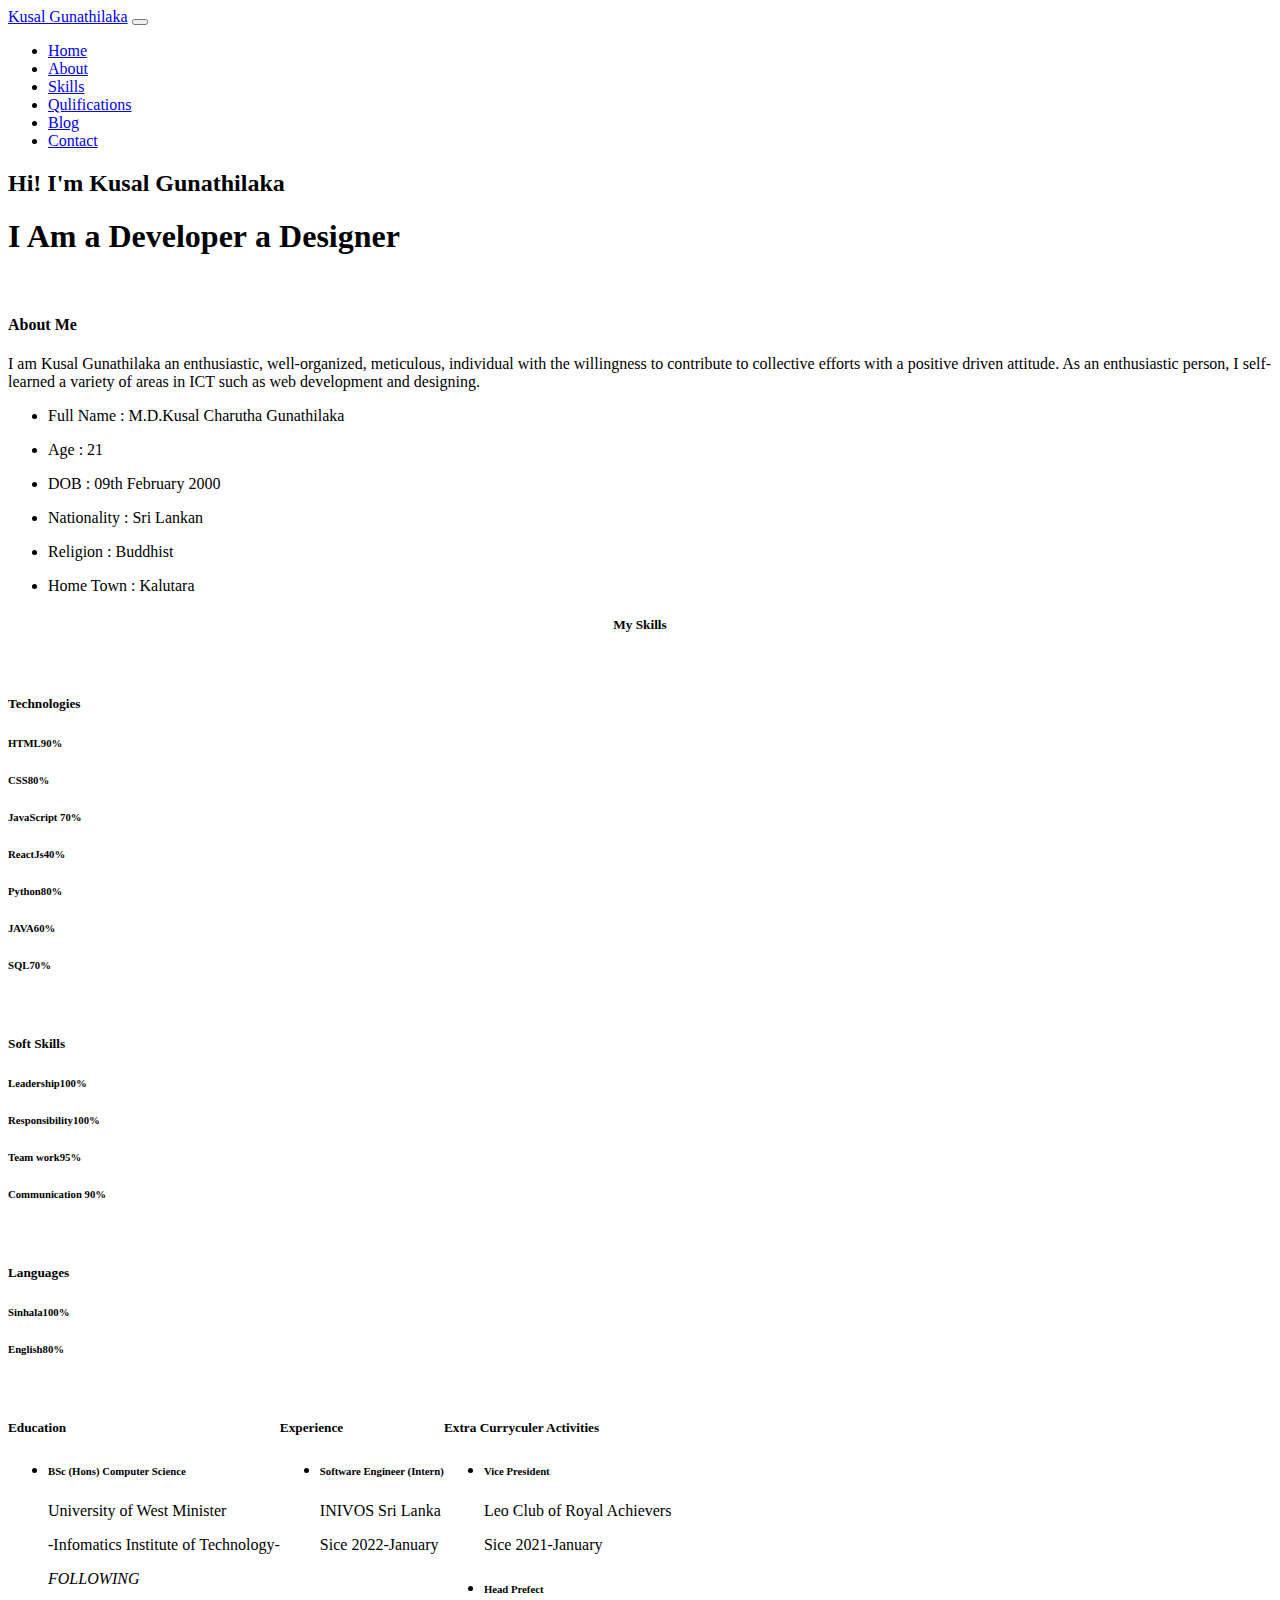
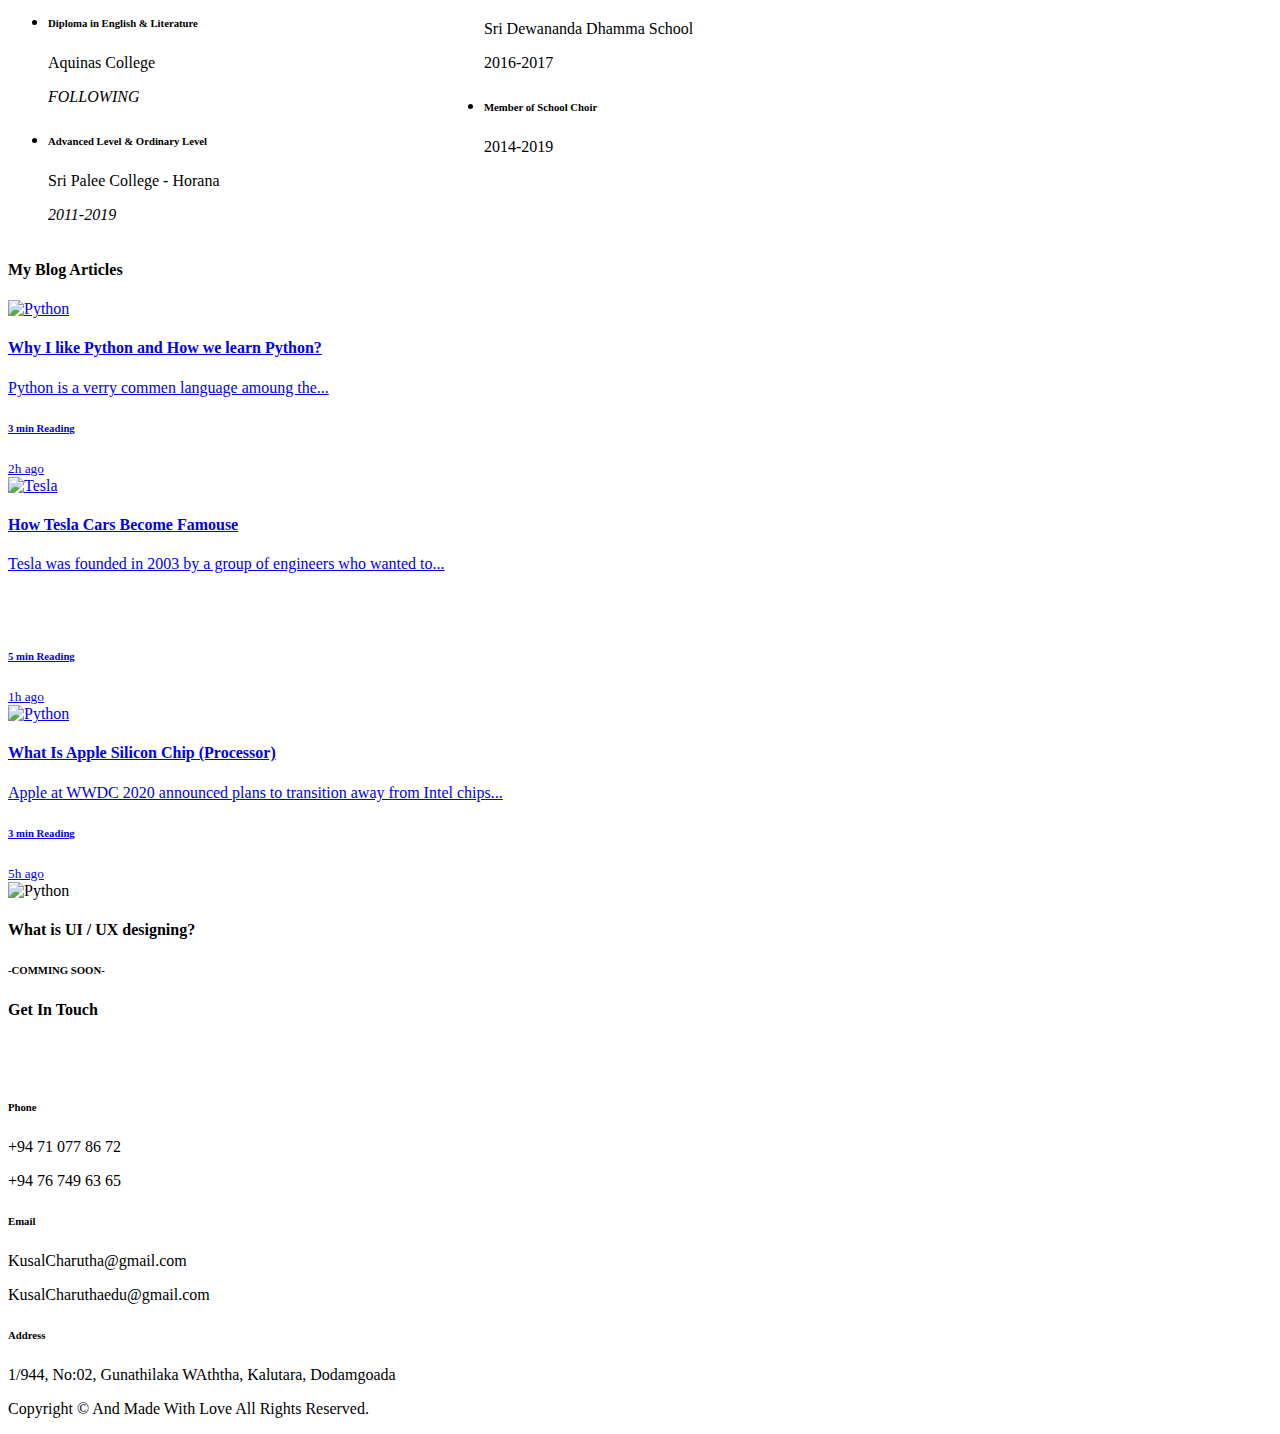
==== index.html @ 26b05c57 "Add files via upload" ====
<!DOCTYPE html>
 <html lang="zxx">

    
<head>

    	<!-- Metas -->
        <meta charset="utf-8">
		<meta http-equiv="X-UA-Compatible" content="IE=edge" />
        <meta name="viewport" content="width=device-width, initial-scale=1, maximum-scale=1" />
		<meta name="keywords" content="Hi!, I'm Kusal Gunathilaka. This is my portfilo" />
		<meta name="description" content="Hi!, I'm Kusal Gunathilaka. This is my portfilo" />
		<meta name="author" content="Kusal Gunathilaka" />

		<!-- Title  -->
		<title>Kusal Gunathilaka</title>

		<!-- Favicon -->
		<link rel="shortcut icon" href="img/favicon.ico" />

		<!-- Fonts -->
		<link href="../../../fonts.googleapis.com/css7dee.css?family=Open+Sans:300,400,500,600,700,800" rel="stylesheet" />
		<link href="../../../fonts.googleapis.com/cssd5d5.css?family=Josefin+Sans:100i,300,400,600,700" rel="stylesheet">
		
		<!-- Plugins -->
		<link rel="stylesheet" href="css/plugins.css" />

        <!-- Core Style Css -->
        <link rel="stylesheet" href="css/style.css" />

    </head>

    <body>

    	<!-- =====================================
    	==== Start Loading -->
    	<div class="loading">
    		<div class="text-center middle">
    			<div class="lds-ellipsis"><div></div><div></div><div></div><div></div></div>
    		</div>
    	</div>
    	<!-- End Loading ====
    	======================================= -->

       
    	<!-- =====================================
    	==== Start Navbar -->
		<nav class="navbar navbar-expand-lg">
			<div class="container">

			  <!-- Logo -->
			  <a class="logo" href="#">Kusal Gunathilaka</a>

			  <button class="navbar-toggler" type="button" data-toggle="collapse" data-target="#navbarSupportedContent" aria-controls="navbarSupportedContent" aria-expanded="false" aria-label="Toggle navigation">
			    <span class="icon-bar"><i class="fas fa-bars"></i></span>
			  </button>

			  <!-- navbar links -->
			  <div class="collapse navbar-collapse" id="navbarSupportedContent">
			    <ul class="navbar-nav ml-auto">
			      <li class="nav-item">
			        <a class="nav-link active" href="#" data-scroll-nav="0">Home</a>
			      </li>
			      <li class="nav-item">
			        <a class="nav-link" href="#" data-scroll-nav="1">About</a>
			      </li>
			      <li class="nav-item">
			        <a class="nav-link" href="#" data-scroll-nav="2">Skills</a>
			      </li>
				  <li class="nav-item">
			        <a class="nav-link" href="#" data-scroll-nav="3">Qulifications</a>
			      </li>
			      <!-- <li class="nav-item">
			        <a class="nav-link" href="#" data-scroll-nav="3">Portfolio</a>
			      </li> -->
			      <li class="nav-item">
			        <a class="nav-link" href="#" data-scroll-nav="4">Blog</a>
			      </li>
			      <li class="nav-item">
			        <a class="nav-link" href="#" data-scroll-nav="5">Contact</a>
			      </li>
			    </ul>
			  </div>
			</div>
		</nav>
    	<!-- End Navbar ====
    	======================================= -->


    	<!-- =====================================
    	==== Start Header -->
    	<header class="header valign bg-img" data-scroll-index="0" data-overlay-dark="5" data-background="img/BG1.png" data-stellar-background-ratio="0.5">
    		<div class="container">
    			<div class="row">
    				<div class="vertical-center full-width text-center caption">
    					<h2>Hi! I'm Kusal Gunathilaka</h2>
	    				<h1 class="cd-headline clip">
				            <span class="blc">I Am </span>
				            <span class="cd-words-wrapper">
				              <b class="is-visible">a Developer</b>
				              <b>a Designer</b>
				            </span>
		          		</h1>
    				</div>
    			</div>
    		</div>

    		<div class="arrow">
				<a href="#" data-scroll-nav="1">
					<i class="fas fa-chevron-down"></i>
				</a>
			</div>
    	</header>
    	<!-- End Header ====
    	======================================= -->


    	<!-- =====================================
    	==== Start Hero -->
    	<section class="hero section-padding" data-scroll-index="1">
    		<div class="container">
    			<div class="row">
    				<div class="col-lg-5">
    					<div class="hero-img mb-md50">
    						<img src="img/hero.jpeg" alt="">
    					</div>
    				</div>
    				<div class="col-lg-7">
    					<div class="content">
							<h4 class="title title-left">About Me</h4>
    						<p>I am <span>Kusal Gunathilaka</span> an enthusiastic, well-organized,  meticulous,  individual with the willingness to contribute to collective efforts with a 
								positive driven attitude. As an enthusiastic person, I self-learned a variety of areas in  ICT such as web development and designing. 
								</p>
							<ul>
								<li><p>Full Name : M.D.Kusal Charutha Gunathilaka</p></li>
								<li><p>Age : 21</p></li>
								<li><p>DOB : 09th February 2000</p></li>
								<li><p>Nationality : Sri Lankan</p></li>
								<li><p>Religion : Buddhist</p></li>
								<li><p>Home Town : Kalutara</p></li>
							</ul>
							

    						<div class="social-icon">
    							<a href="https://www.linkedin.com/in/kusal-charutha-gunathilaka-9544b21b0">
    								<span class="icon"><i class="fab fa-linkedin-in"></i></span>
    							</a>
								<a href="https://www.instagram.com/kusal_charutha/">
    								<span class="icon"><i class="fab fa-instagram"></i></span>
    							</a>
								<a href="https://www.facebook.com/profile.php?id=100009860232479">
    								<span class="icon"><i class="fab fa-facebook-f"></i></span>
    							</a>
    							<a href="https://twitter.com/KusalCharutha">
    								<span class="icon"><i class="fab fa-twitter"></i></span>
    							</a>
    							<a href="https://api.whatsapp.com/send?phone=94710778672">
    								<span class="icon"><i class="fab fa-whatsapp"></i></span>
    							</a>
    						</div>

							<span class="buton buton-bord text-center">
							  <a href="CV.pdf" front="Download C.V" back="&#xf019;" download="CV.pdf"></a>
							</span>
    					</div>
    				</div>
    			</div>
    		</div>
    	</section>
    	<!-- End Hero ====
    	======================================= -->


    	<!-- =====================================
    	==== Start Resume -->
		<section class="resume bg-img" data-overlay-dark="8" data-background="img/BG2.png" data-scroll-index="2">
			<div clas="row" align="center" >
				<h5 class="title title-left"><span class="icon icon-layers"></span> My Skills</h5>
			</div>
			<div class="container">
			<div class="row">
				<div class="col-lg-6">
					<div class="item skills">
						<br/>
						<h5>Technologies</h5>
						<div class="skill">
							<h6>HTML<span>90%</span></h6>
							<div class="skills-progress"><span data-value='90%'></span></div>
						</div>
						<div class="skill">
							<h6>CSS<span>80%</span></h6>
							<div class="skills-progress"><span data-value='80%'></span></div>
						</div>
						<div class="skill">
							<h6>JavaScript <span>70%</span></h6>
							<div class="skills-progress"><span data-value='70%'></span></div>
						</div>
						<div class="skill">
							<h6>ReactJs<span>40%</span></h6>
							<div class="skills-progress"><span data-value='40%'></span></div>
						</div>
						<div class="skill">
							<h6>Python<span>80%</span></h6>
							<div class="skills-progress"><span data-value='80%'></span></div>
						</div>
						<div class="skill">
							<h6>JAVA<span>60%</span></h6>
							<div class="skills-progress"><span data-value='60%'></span></div>
						</div>
						<div class="skill">
							<h6>SQL<span>70%</span></h6>
							<div class="skills-progress"><span data-value='70%'></span></div>
						</div>
					</div>
				</div>
				<div class="col-lg-6">
					<div class="item skills">
						<br/>
						<h5>Soft Skills</h5>
						<div class="skill">
							<h6>Leadership<span>100%</span></h6>
							<div class="skills-progress"><span data-value='100%'></span></div>
						</div>
						<div class="skill">
							<h6>Responsibility<span>100%</span></h6>
							<div class="skills-progress"><span data-value='100%'></span></div>
						</div>
						<div class="skill">
							<h6>Team work<span>95%</span></h6>
							<div class="skills-progress"><span data-value='95%'></span></div>
						</div>
						<div class="skill">
							<h6>Communication <span>90%</span></h6>
							<div class="skills-progress"><span data-value='90%'></span></div>
						</div>
						<br/>
						<h5>Languages</h5>
						<div class="skill">
							<h6>Sinhala<span>100%</span></h6>
							<div class="skills-progress"><span data-value='100%'></span></div>
						</div>
						<div class="skill">
							<h6>English<span>80%</span></h6>
							<div class="skills-progress"><span data-value='80%'></span></div>
						</div>
					</div>
				</div>
			</div>
			</div>
		</section>
    	<section class="resume bg-img" data-overlay-dark="8" data-background="img/BG2.png" data-scroll-index="3">
    		<div class="container">
    			<div style="display: flex;">
    				<div class="col-lg-5 col-sm-6">
    					<div class="item mb-md50">
    						<span class="icon icon-pencil"></span><br>
    						<h5 class="title title-left">Education</h5>
    						<ul>
    							<li>
    								<h6>BSc (Hons) Computer Science</h6>
    								<p>University of West Minister</p>
									<p>-Infomatics Institute of Technology-</p>
									<p><i>FOLLOWING</i></p>
    							</li>
    							<li>
    								<h6>Diploma in English & Literature</h6>
    								<p>Aquinas College</p>
									<p><i>FOLLOWING</i></p>
    							</li>
    							<li>
    								<h6>Advanced Level & Ordinary Level</h6>
    								<p>Sri Palee College - Horana</p>
									<p><i>2011-2019</i></p>
    							</li>
    						</ul>
    					</div>
    				</div>
					
    				<div class="col-lg-5 col-sm-6">
    					<div class="item mb-md50">
    						<span class="icon icon-briefcase"></span><br>
    						<h5 class="title title-left">Experience</h5>
    						<ul>
    							<li>
    								<h6>Software Engineer (Intern)</h6>
    								<p>INIVOS Sri Lanka</p>
    								<p>Sice 2022-January</p>
    							</li>
    						</ul>
							
    					</div>
    				</div>

					<div class="col-lg-3 col-sm-6">
    					<div class="item mb-md50">
    						<span class="icon icon-trophy"></span><br>
    						<h5 class="title title-left">Extra Curryculer Activities</h5>
    						<ul>
    							
								<li>
    								<h6>Vice President</h6>
    								<p>Leo Club of Royal Achievers</p>
    								<p>Sice 2021-January</p>
    							</li>
								<li>
    								<h6>Head Prefect</h6>
    								<p>Sri Dewananda Dhamma School</p>
    								<p>2016-2017</p>
    							</li>
								<li>
    								<h6>Member of School Choir</h6>
    								<p>2014-2019</p>
    							</li>
    						</ul>
    					</div>
    				</div>
				</div>
			</section>
    		</div>
    	
    	<!-- End Resume ====
    	======================================= -->
		

		

		<!-- =====================================
    	==== Start Blog-->
		<section class="hero section-padding" data-scroll-index="4">
			<div class="section-head full-width">
				<h4 class="title">My Blog Articles</Article></h4>
			</div>
				<div class="blog_container">
					<a href="blog1.html" target="new">
						<div class="blog_card">
						<div class="blog_card-header">
							<img src="https://miro.medium.com/max/1400/0*yRhQ28Nd53cTSCR6" alt="Python" />
						</div>
						<div class="blog_card-body">
							<h4>
							Why I like Python and How we learn Python?
							</h4>
							<p>
								Python is a verry commen language amoung the...
							</p>
							<div class="blog_user">
							<div class="blog_user-info">
								<h6>3 min Reading </h6>
								<small>2h ago</small>
							</div>
							</div>
						</div>
						</div>
					</a>

					<a href="blog2.html" target="new">
					<div class="blog_card">
						<div class="blog_card-header">
						  <img src="https://visor.ph/wp-content/uploads/2021/04/Tesla-Model-S-MAIN7.jpg" alt="Tesla" />
						</div>
						<div class="blog_card-body">
						  <h4>
							How Tesla Cars Become Famouse
						  </h4>
						  <p>
							Tesla was founded in 2003 by a group of engineers who wanted to...
						  </p><br/><br/>
						  <div class="blog_user">
							<div class="blog_user-info">
							  <h6>5 min Reading </h6>
							  <small>1h ago</small>
							</div>
						  </div>
						</div>
					  </div>
					</a>

					<a href="blog3.html" target="new">
					  <div class="blog_card">
						<div class="blog_card-header">
						  <img src="https://www.notebookcheck.net/fileadmin/Notebooks/News/_nc3/Apple_M1_Apple_M2_Apple_M3_drd_7.jpg" alt="Python" />
						</div>
						<div class="blog_card-body">
						  <h4>
							What Is Apple Silicon Chip (Processor)
						  </h4>
						  <p>
							Apple at WWDC 2020 announced plans to transition away from Intel chips...
						  </p>
						  <div class="blog_user">
							<div class="blog_user-info">
							  <h6>3 min Reading </h6>
							  <small>5h ago</small>
							</div>
						  </div>
						</div>
					  </div>
					</a>

					  <div class="blog_card">
						<div class="blog_card-header">
						  <img src="https://webandcrafts.com/blog/wp-content/uploads/2019/12/ux_ui-01-3.jpg" alt="Python" />
						</div>
						<div class="blog_card-body">
						  <h4>
							What is UI / UX designing?
						  </h4>
						  <div class="blog_user">
							<div class="blog_user-info">
							  <h6>-COMMING SOON-</h6>
							  <small></small>
							</div>
						  </div>
						</div>
					  </div>
				</div>	
		</section>



		<!-- End Blog ====
    	======================================= -->



    	<!-- =====================================
    	==== Start Contact -->
    	<section class="contact section-padding bg-img" data-overlay-dark="8" data-background="img/BG2.png" data-scroll-index="5">
    		<div class="container">
    			<div class="row">
    				
    				<!-- Section-Head -->
    				<div class="section-head full-width mb-50">
    					<h4 class="title">Get In Touch</h4>
						<div class="social-icon">
							<br/>
							<a href="https://www.linkedin.com/in/kusal-charutha-gunathilaka-9544b21b0">
								<span class="icon"><i class="fab fa-linkedin-in"></i></span>
							</a>&nbsp;&nbsp;&nbsp;
							<a href="https://www.instagram.com/kusal_charutha/">
								<span class="icon"><i class="fab fa-instagram"></i></span>
							</a>&nbsp;&nbsp;&nbsp;
							<a href="https://www.facebook.com/profile.php?id=100009860232479">
								<span class="icon"><i class="fab fa-facebook-f"></i></span>
							</a>&nbsp;&nbsp;&nbsp;
							<a href="https://twitter.com/KusalCharutha">
								<span class="icon"><i class="fab fa-twitter"></i></span>
							</a>&nbsp;&nbsp;&nbsp;
							<a href="https://api.whatsapp.com/send?phone=94710778672">
								<span class="icon"><i class="fab fa-whatsapp"></i></span>
							</a>
						</div>
    				</div>

					
    				
                    <div class="info full-width">
                    	<div class="row">
                    		<div class="col-md-4">
                    			<div class="item mb-sm50">
                    				<span class="icon icon-mobile"></span>
                    				<div class="cont">
                    					<h6>Phone</h6>
                    					<p>+94 71 077 86 72</p>
										<p>+94 76 749 63 65</p>
                    				</div>
                    			</div>
                    		</div>
                    		<div class="col-md-4">
                    			<div class="item mb-sm50">
                    				<span class="icon icon-envelope"></span>
                    				<div class="cont">
                    					<h6>Email</h6>
                    					<p>KusalCharutha@gmail.com</p>
										<p>KusalCharuthaedu@gmail.com</p>
                    				</div>
                    			</div>
                    		</div>
                    		<div class="col-md-4">
                    			<div class="item">
                    				<span class="icon icon-map-pin"></span>
                    				<div class="cont">
                    					<h6>Address</h6>
                    					<p>1/944, No:02, Gunathilaka WAththa, Kalutara,  Dodamgoada</p>
                    				</div>
                    			</div>
                    		</div>
                    	</div>
                    </div>

    			</div>
    		</div>
			
    	</section>
    	<!-- End Contact ====
    	======================================= -->


    	<!-- =====================================
    	==== Start Footer -->
    	<footer class="footer">
    		<p>Copyright &copy; And Made With Love All Rights Reserved.</p>
    	</footer>
    	<!-- End Footer ====
    	======================================= -->




       
        <!-- jQuery -->
		<script src="js/jquery-3.0.0.min.js"></script>
		<script src="js/jquery-migrate-3.0.0.min.js"></script>

		<!-- popper.min -->
		<script src="js/popper.min.js"></script>

	  	<!-- bootstrap -->
		<script src="js/bootstrap.min.js"></script>

		<!-- scrollIt -->
		<script src="js/scrollIt.min.js"></script>

		<!-- animated.headline -->
		<script src="js/animated.headline.js"></script>

		<!-- jquery.waypoints.min -->
		<script src="js/jquery.waypoints.min.js"></script>

		<!-- jquery.counterup.min -->
		<script src="js/jquery.counterup.min.js"></script>

		<!-- owl carousel -->
		<script src="js/owl.carousel.min.js"></script>

		<!-- jquery.magnific-popup js -->
		<script src="js/jquery.magnific-popup.min.js"></script>

		<!-- stellar js -->
		<script src="js/jquery.stellar.min.js"></script>

      	<!-- isotope.pkgd.min js -->
      	<script src="js/isotope.pkgd.min.js"></script>

      	<!-- validator js -->
      	<script src="js/validator.js"></script>

      	<!-- custom scripts -->
        <script src="js/scripts.js"></script>

    </body>
</html>
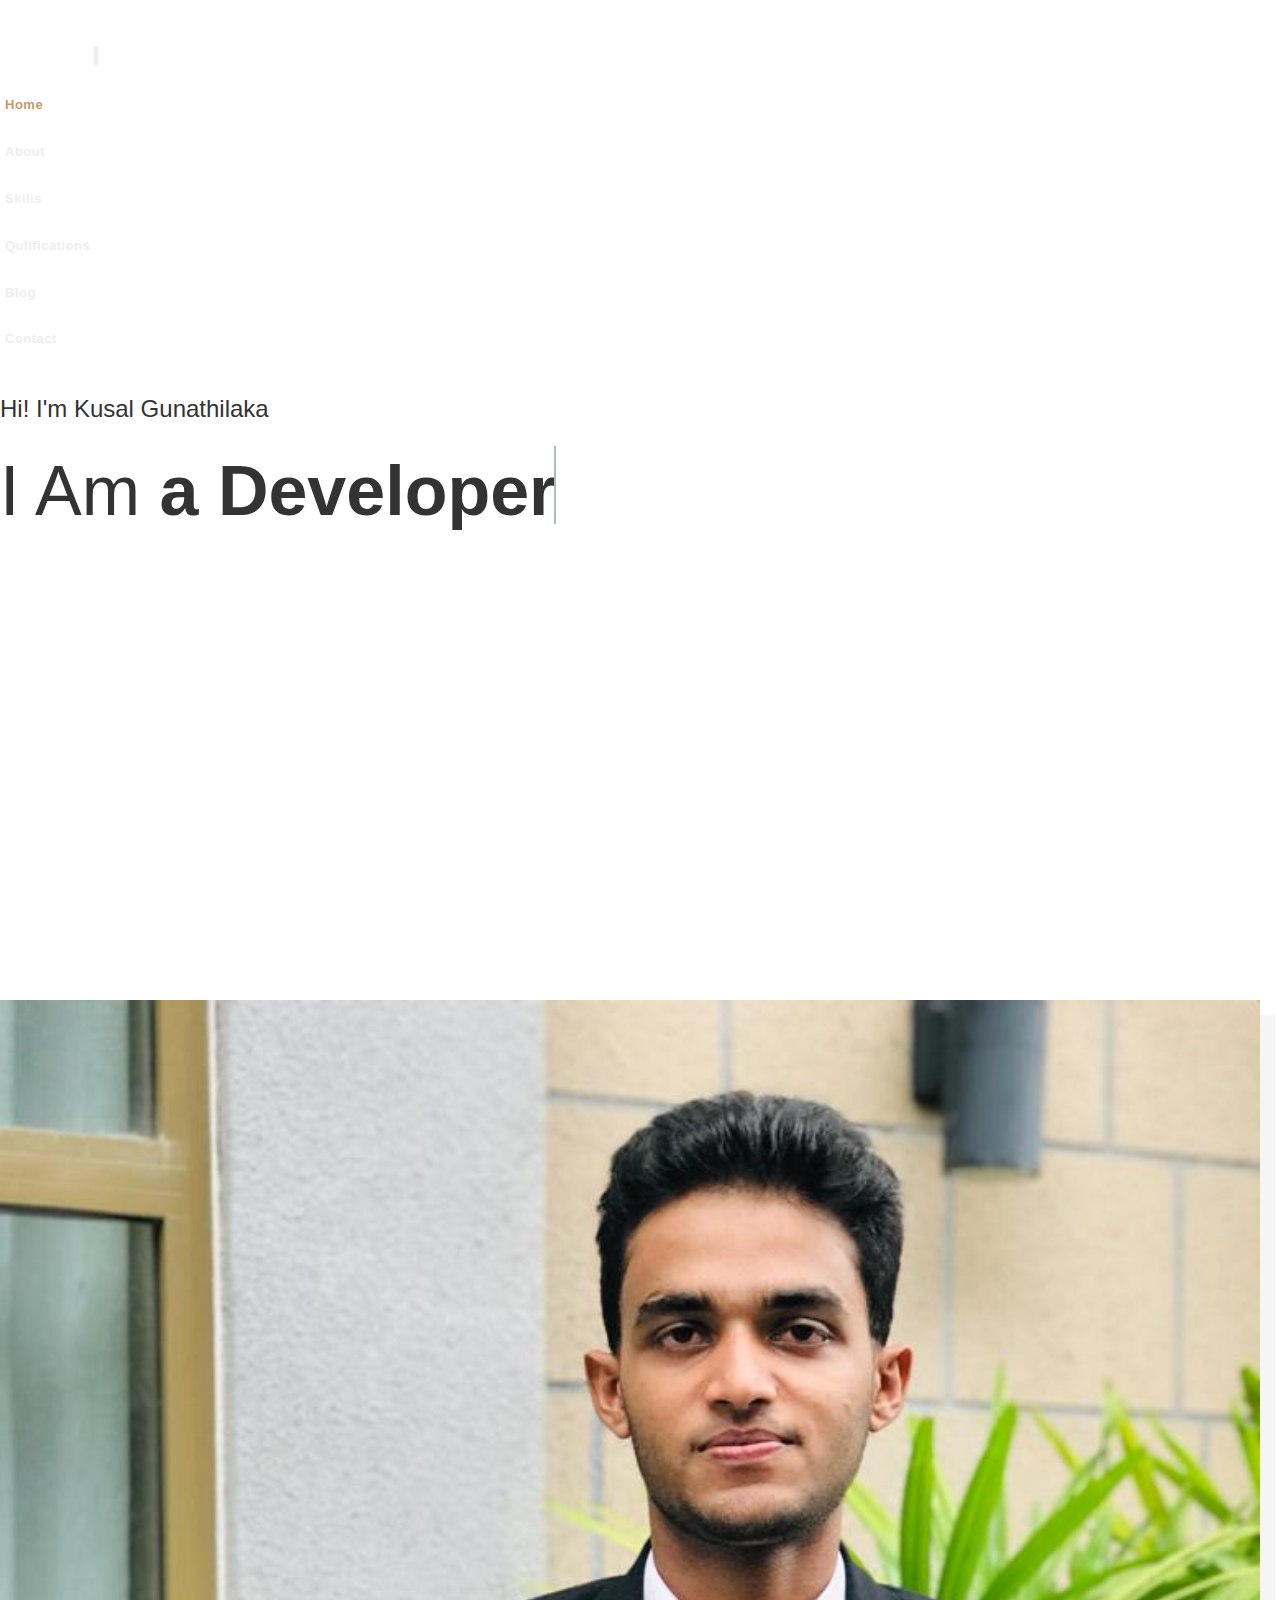
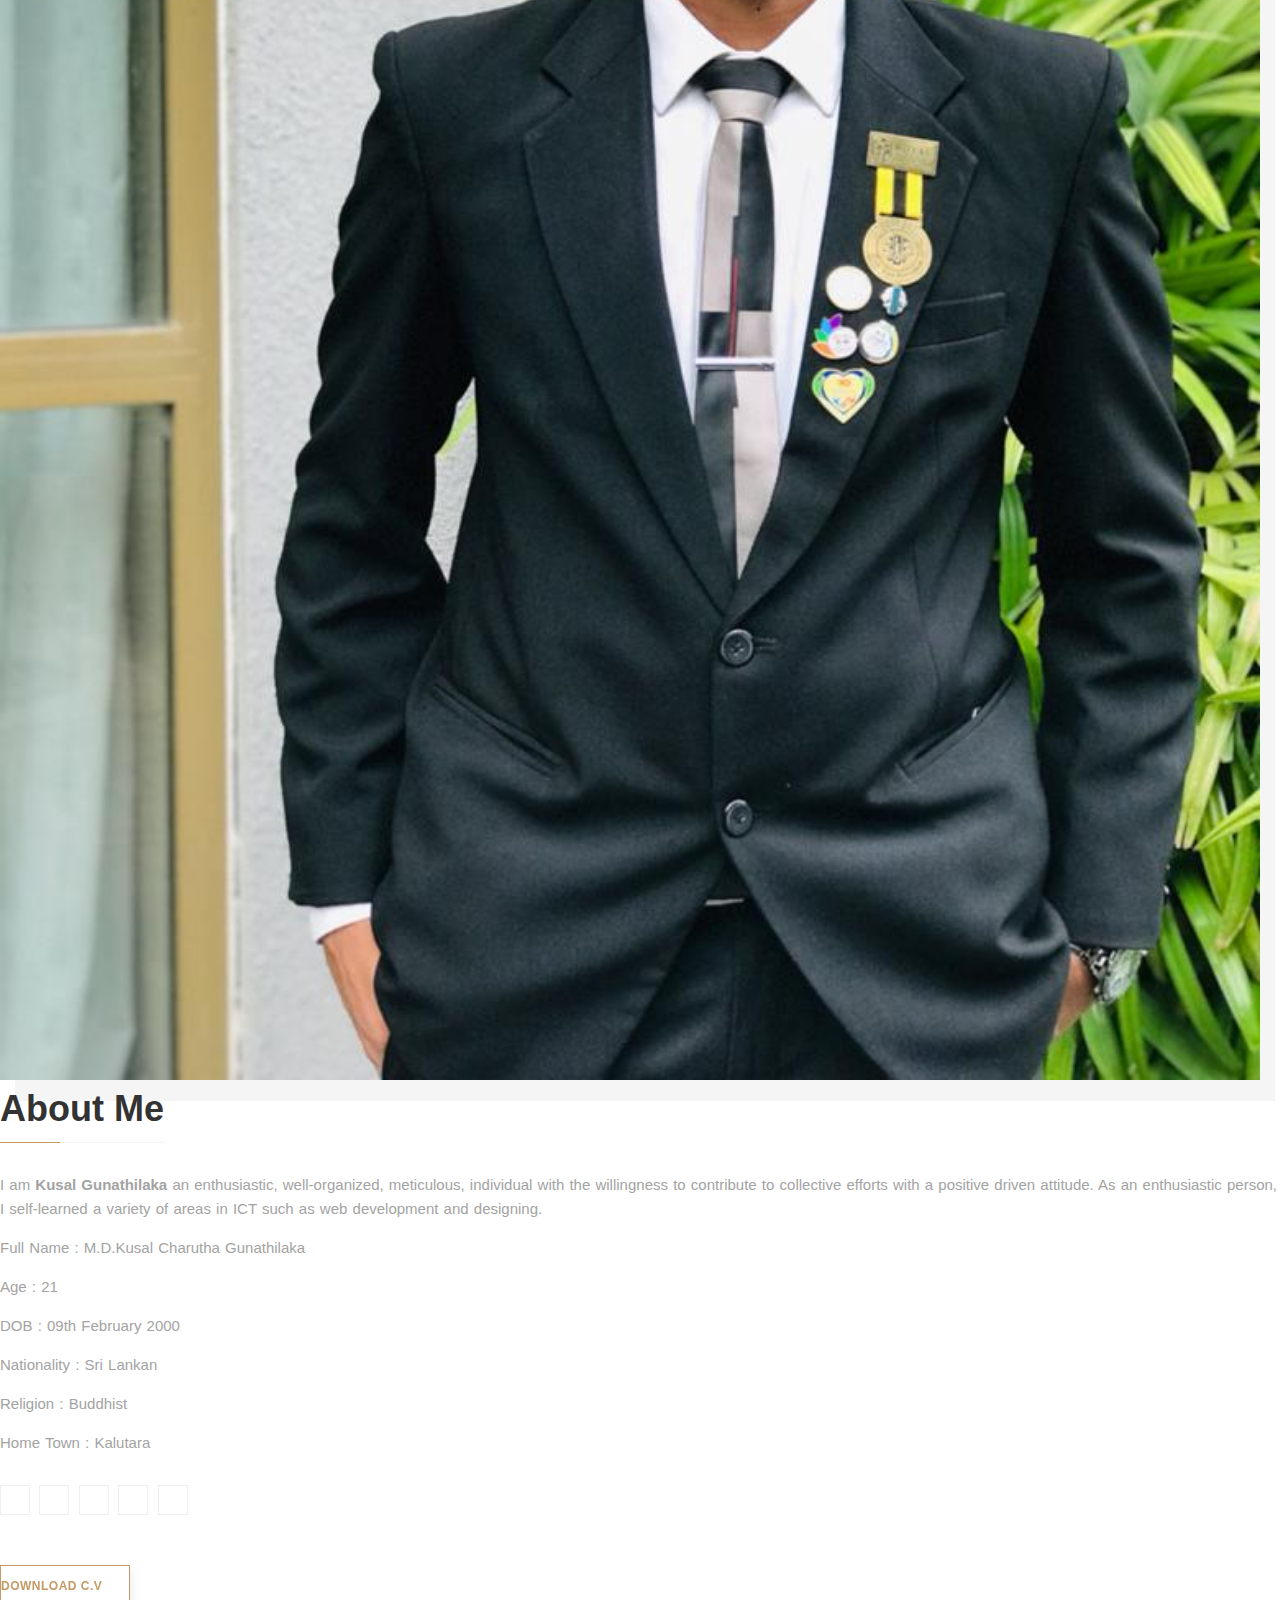
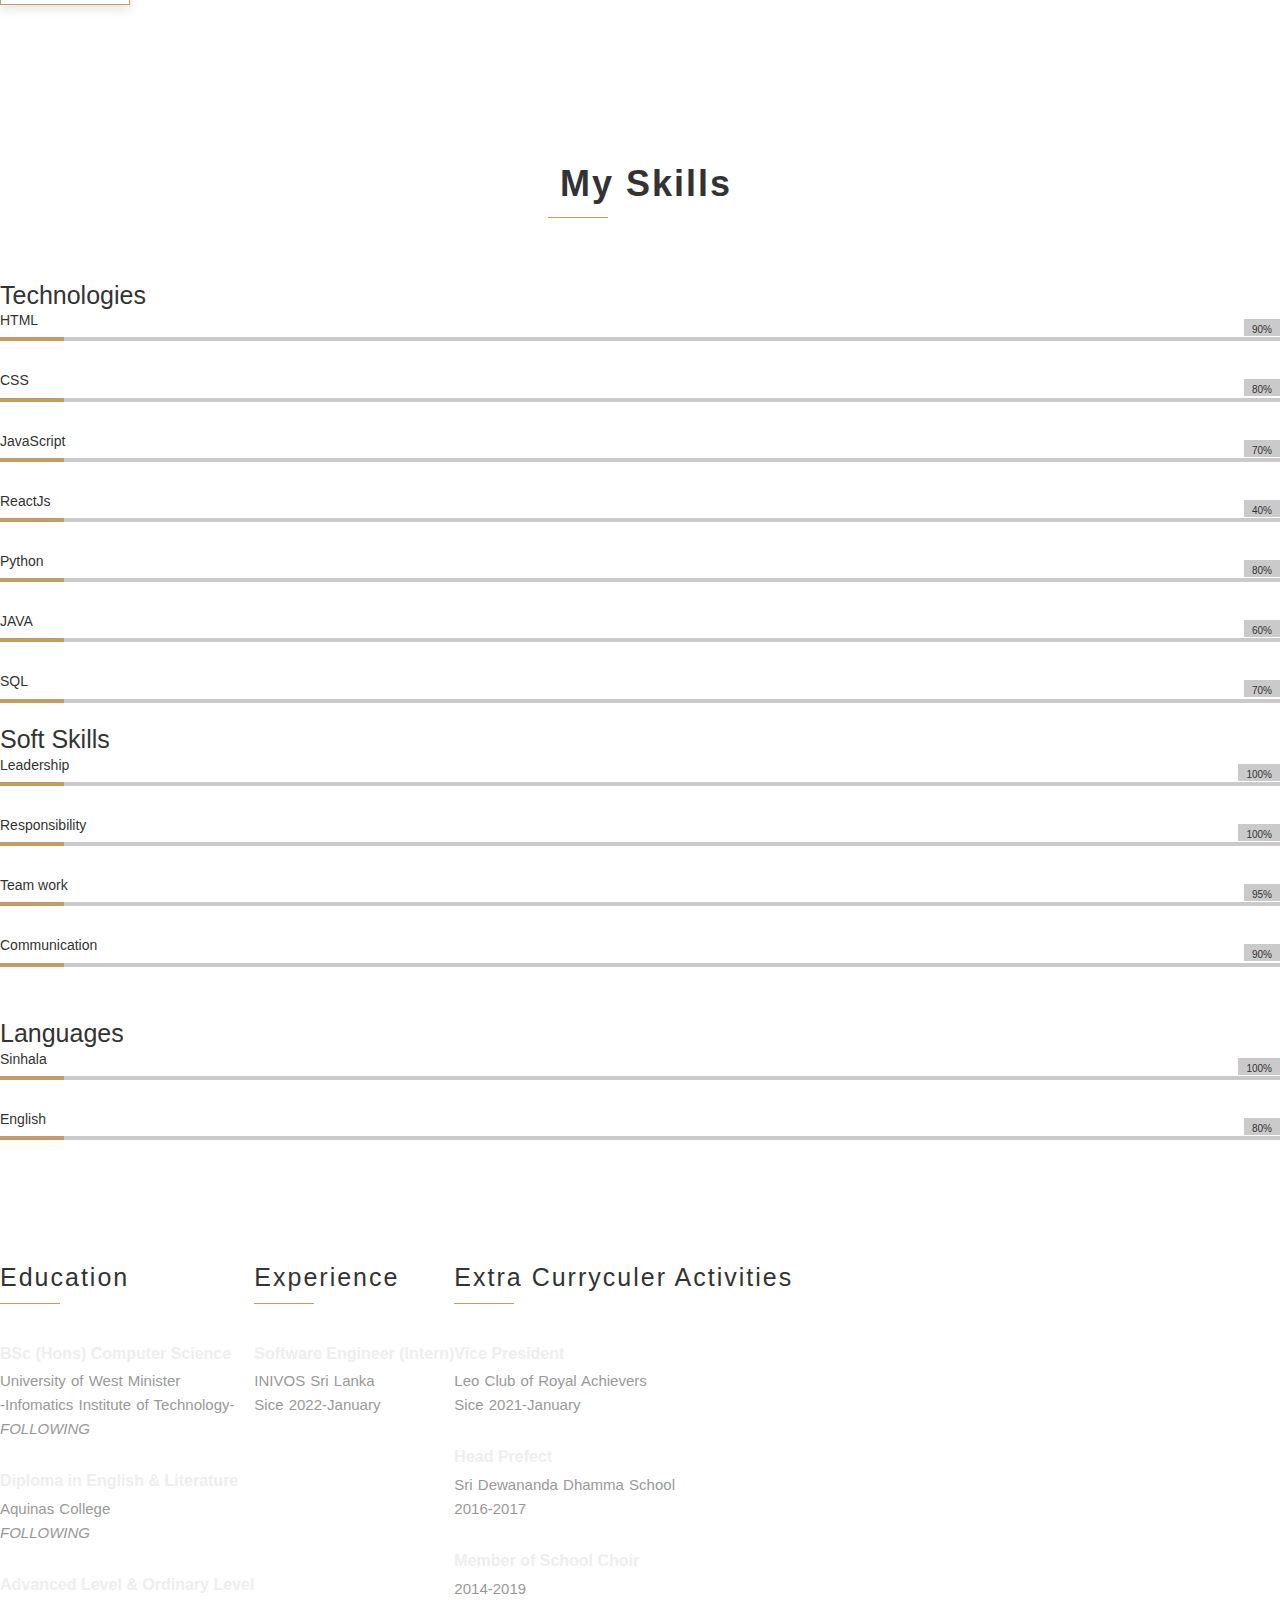
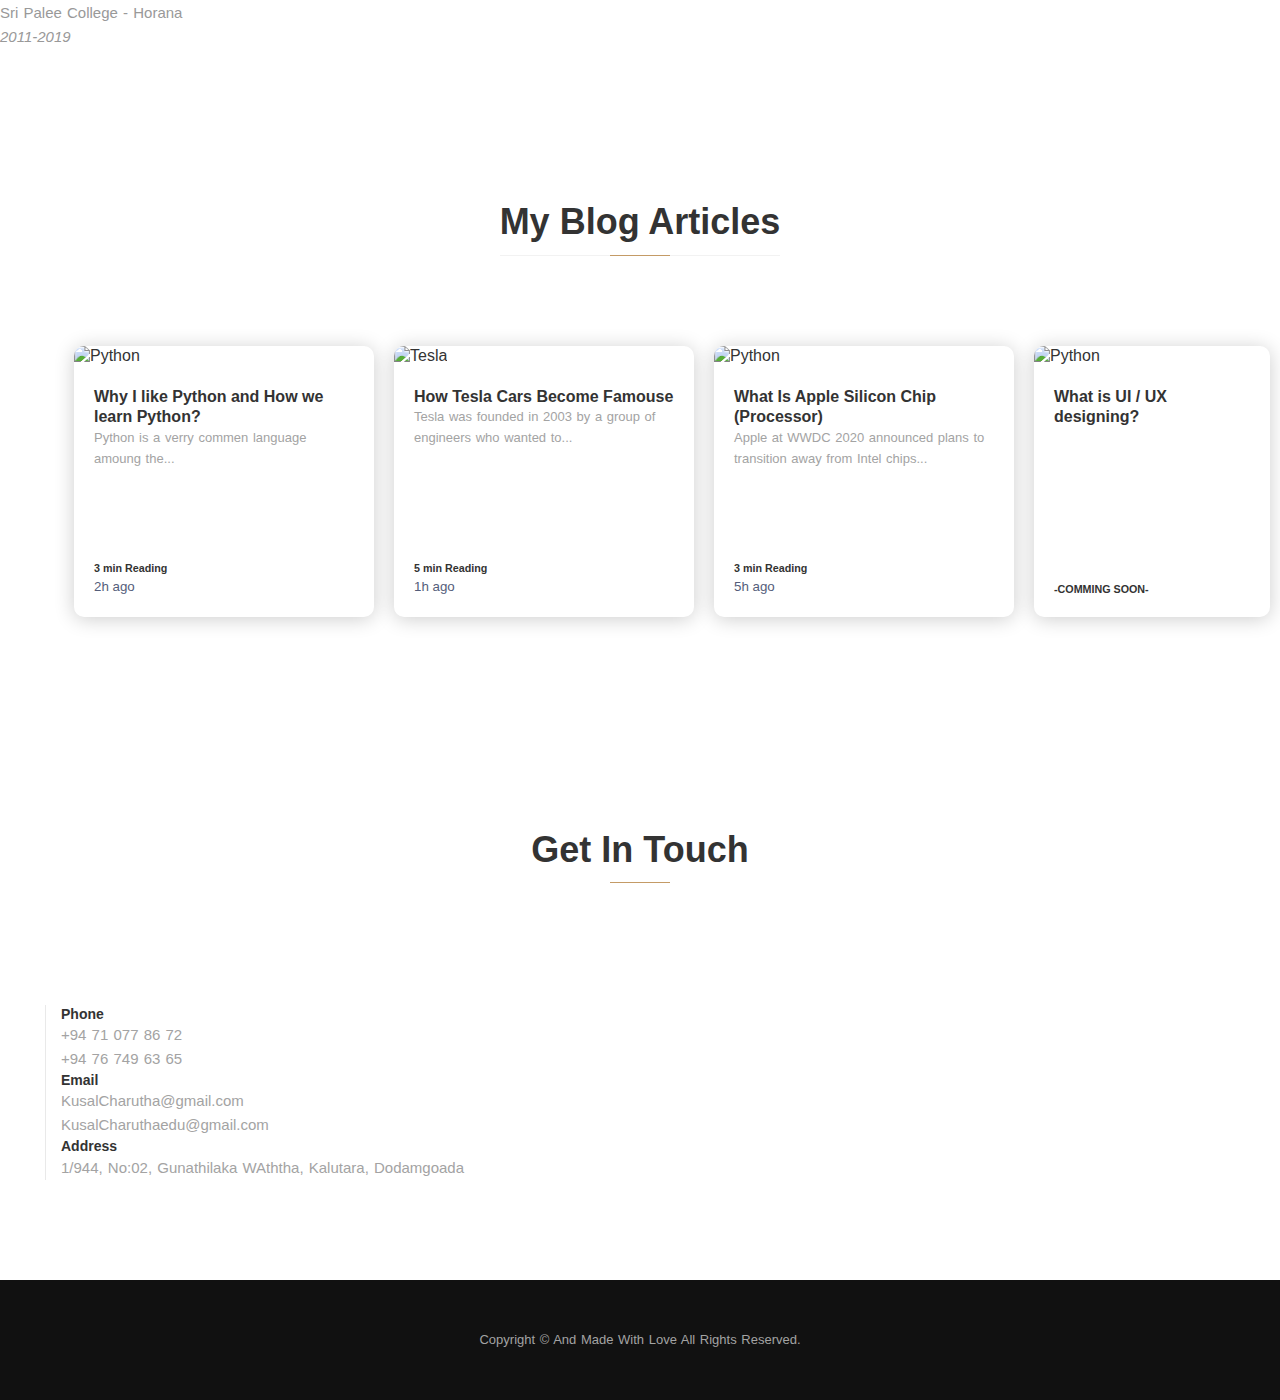
==== commit 52c617d5: "Update index.html" ====
--- a/index.html
+++ b/index.html
@@ -16,17 +16,17 @@
 		<title>Kusal Gunathilaka</title>
 
 		<!-- Favicon -->
-		<link rel="shortcut icon" href="img/favicon.ico" />
+		<link rel="shortcut icon" href="favicon.ico" />
 
 		<!-- Fonts -->
 		<link href="../../../fonts.googleapis.com/css7dee.css?family=Open+Sans:300,400,500,600,700,800" rel="stylesheet" />
 		<link href="../../../fonts.googleapis.com/cssd5d5.css?family=Josefin+Sans:100i,300,400,600,700" rel="stylesheet">
 		
 		<!-- Plugins -->
-		<link rel="stylesheet" href="css/plugins.css" />
+		<link rel="stylesheet" href="plugins.css" />
 
         <!-- Core Style Css -->
-        <link rel="stylesheet" href="css/style.css" />
+        <link rel="stylesheet" href="style.css" />
 
     </head>
 
@@ -89,7 +89,7 @@
 
     	<!-- =====================================
     	==== Start Header -->
-    	<header class="header valign bg-img" data-scroll-index="0" data-overlay-dark="5" data-background="img/BG1.png" data-stellar-background-ratio="0.5">
+    	<header class="header valign bg-img" data-scroll-index="0" data-overlay-dark="5" data-background="BG1.png" data-stellar-background-ratio="0.5">
     		<div class="container">
     			<div class="row">
     				<div class="vertical-center full-width text-center caption">
@@ -122,7 +122,7 @@
     			<div class="row">
     				<div class="col-lg-5">
     					<div class="hero-img mb-md50">
-    						<img src="img/hero.jpeg" alt="">
+    						<img src="hero.jpeg" alt="">
     					</div>
     				</div>
     				<div class="col-lg-7">
@@ -173,7 +173,7 @@
 
     	<!-- =====================================
     	==== Start Resume -->
-		<section class="resume bg-img" data-overlay-dark="8" data-background="img/BG2.png" data-scroll-index="2">
+		<section class="resume bg-img" data-overlay-dark="8" data-background="BG2.png" data-scroll-index="2">
 			<div clas="row" align="center" >
 				<h5 class="title title-left"><span class="icon icon-layers"></span> My Skills</h5>
 			</div>
@@ -248,7 +248,7 @@
 			</div>
 			</div>
 		</section>
-    	<section class="resume bg-img" data-overlay-dark="8" data-background="img/BG2.png" data-scroll-index="3">
+    	<section class="resume bg-img" data-overlay-dark="8" data-background="BG2.png" data-scroll-index="3">
     		<div class="container">
     			<div style="display: flex;">
     				<div class="col-lg-5 col-sm-6">
--- a/style.css
+++ b/style.css
@@ -0,0 +1,1092 @@
+/*-----------------------------------------------------------------------------------
+
+	Theme Name: Personala
+	Theme URI: http://
+	Description: The Multi-Purpose Onepage Template
+	Author: his7am
+	Author URI: http://themeforest.net/user/his7am
+	Version: 1.0
+
+-----------------------------------------------------------------------------------*/
+/* ----------------------------------------------------------------
+
+	== Table Of Content
+
+		01 Basic
+		02 Buttons
+		03 Navbar
+		04 Header
+		05 Hero
+		06 Resume
+		07 Services
+		08 Numbers
+		09 Portfolio
+		10 Testimonials
+		11 Blog
+		12 Contact
+		13 Footer
+		14 Responsive
+---------------------------------------------------------------- */
+/* ----------------------------------------------------------------
+				01 Basic
+-----------------------------------------------------------------*/
+* {
+  margin: 0;
+  padding: 0;
+  -webkit-box-sizing: border-box;
+          box-sizing: border-box;
+  outline: none !important;
+  list-style: none;
+}
+
+body {
+  color: #333;
+  line-height: 1.3;
+  font-weight: 400;
+  font-family: 'Open Sans', sans-serif;
+  overflow-x: hidden !important;
+}
+
+.dark-theme {
+  background: #131414;
+  color: #eee;
+}
+.dark-theme .title:before {
+  background: #222;
+}
+.dark-theme .nav-scroll {
+  background: #181818;
+}
+.dark-theme .nav-scroll .icon-bar {
+  color: #eee;
+}
+.dark-theme .nav-scroll .navbar-nav .nav-link {
+  color: #eee;
+}
+.dark-theme .nav-scroll .logo {
+  color: #fff;
+}
+.dark-theme .nav-scroll .logo:hover {
+  color: #fff;
+}
+.dark-theme .hero .hero-img:after {
+  background: #181818;
+}
+.dark-theme .services .active {
+  border-color: #222;
+}
+.dark-theme .services .active.bolt:before, .dark-theme .services .active.bolt:after {
+  background: #131414;
+}
+.dark-theme .services .bord {
+  border-color: #222;
+}
+.dark-theme .portfolio .item-img-overlay:before, .dark-theme .portfolio .item-img-overlay:after {
+  background: #181818;
+}
+.dark-theme .blog .pitem .content {
+  background: #181818;
+}
+.dark-theme .blog .pitem .content h3 {
+  color: #ccc;
+}
+.dark-theme .blog .pitem .content .more, .dark-theme .blog .pitem .content p {
+  border-color: #222;
+}
+.dark-theme footer {
+  background: #181818;
+}
+
+h1, h2, h3, h4, h5, h6, .logo {
+  font-family: 'Josefin Sans', sans-serif;
+}
+
+p {
+  font-size: 15px;
+  color: #a3a3a3;
+  line-height: 1.6;
+  word-spacing: 1px;
+  margin: 0;
+}
+
+img {
+  width: 100%;
+  height: auto;
+}
+
+span, a, a:hover {
+  display: inline-block;
+  text-decoration: none;
+  color: inherit;
+}
+
+.section-head {
+  text-align: center;
+  margin-bottom: 80px;
+}
+
+.title {
+  display: inline-block;
+  font-size: 36px;
+  padding-bottom: 10px;
+  position: relative;
+  z-index: 2;
+}
+.title:after {
+  content: '';
+  width: 60px;
+  height: 1px;
+  background: #C49B66;
+  position: absolute;
+  bottom: 0;
+  left: calc(50% - 30px);
+}
+.title:before {
+  content: '';
+  width: 100%;
+  height: 1px;
+  background: rgba(1, 1, 1, 0.05);
+  position: absolute;
+  bottom: 0;
+  left: 0;
+}
+
+.title-left {
+  text-align: left;
+  margin-bottom: 30px;
+}
+.title-left:after {
+  left: 0;
+}
+
+.bg-gray {
+  background: #f7f7f7;
+}
+.bg-gray .title:before {
+  background: #ddd;
+}
+.bg-gray .owl-theme .owl-dots .owl-dot span {
+  background: #777;
+}
+
+.o-hidden {
+  overflow: hidden;
+}
+
+.position-re {
+  position: relative;
+}
+
+.full-width {
+  width: 100% !important;
+}
+
+.bg-img {
+  background-size: cover;
+  background-repeat: no-repeat;
+}
+.bg-img .title:before {
+  background: rgba(255, 255, 255, 0.1);
+}
+
+.section-padding {
+  padding: 100px 0;
+}
+
+.section-ptb {
+  padding: 80px 0;
+}
+
+.section-pt {
+  padding: 80px 0 0;
+}
+
+.section-pb {
+  padding: 0 0 80px;
+}
+
+.valign {
+  display: -webkit-box;
+  display: -ms-flexbox;
+  display: flex;
+  -webkit-box-align: center;
+  -ms-flex-align: center;
+  align-items: center;
+}
+
+.cd-headline {
+  font-size: 3rem;
+  line-height: 1.2;
+}
+
+@media only screen and (min-width: 768px) {
+  .cd-headline {
+    font-size: 4.4rem;
+    font-weight: 300;
+  }
+}
+@media only screen and (min-width: 1170px) {
+  .cd-headline {
+    font-size: 6rem;
+  }
+}
+.cd-words-wrapper {
+  display: inline-block;
+  position: relative;
+  text-align: left;
+}
+
+.cd-words-wrapper b {
+  display: inline-block;
+  position: absolute;
+  white-space: nowrap;
+  left: 0;
+  top: 0;
+}
+
+.cd-words-wrapper b.is-visible {
+  position: relative;
+}
+
+.no-js .cd-words-wrapper b {
+  opacity: 0;
+}
+
+.no-js .cd-words-wrapper b.is-visible {
+  opacity: 1;
+}
+
+/* xclip */
+.cd-headline.clip span {
+  display: inline-block;
+  padding: .2em 0;
+}
+
+.cd-headline.clip .cd-words-wrapper {
+  overflow: hidden;
+  vertical-align: top;
+}
+
+.cd-headline.clip .cd-words-wrapper::after {
+  /* line */
+  content: '';
+  position: absolute;
+  top: 10%;
+  right: 0;
+  width: 2px;
+  height: 70%;
+  background-color: #aebcb9;
+}
+
+.cd-headline.clip b {
+  opacity: 0;
+}
+
+.cd-headline b.is-visible {
+  opacity: 1;
+  font-weight: 900;
+}
+
+.owl-theme .owl-dots .owl-dot span {
+  width: 8px;
+  height: 8px;
+  border-radius: 50%;
+  background: rgba(150, 150, 150, 0.4);
+}
+
+.owl-theme .owl-dots .owl-dot.active span,
+.owl-theme .owl-dots .owl-dot:hover span {
+  background: #C49B66;
+}
+
+/* ----------------------------------------------------------------
+				02 Buttons
+-----------------------------------------------------------------*/
+.buton {
+  position: relative;
+  cursor: pointer;
+}
+.buton button, .buton a {
+  font-size: 12px;
+  text-transform: uppercase;
+  letter-spacing: .5px;
+  font-weight: 700;
+  height: 40px;
+  line-height: 40px;
+  width: 130px;
+  -webkit-transform-style: preserve-3d;
+          transform-style: preserve-3d;
+  position: relative;
+  -webkit-transition: .3s;
+  transition: .3s;
+  -webkit-box-shadow: 0px 5px 10px rgba(0, 0, 0, 0.1);
+          box-shadow: 0px 5px 10px rgba(0, 0, 0, 0.1);
+  cursor: pointer;
+}
+.buton button:before, .buton a:before {
+  content: attr(back);
+  font-family: "Font Awesome\ 5 Free";
+  font-size: 18px;
+  position: absolute;
+  top: 0;
+  left: 0;
+  right: 0;
+  bottom: 0;
+  background: transparent;
+  color: #C49B66;
+  border: 1px solid #C49B66;
+  line-height: 38px;
+  -webkit-transition: .3s;
+  transition: .3s;
+  -webkit-transform-origin: bottom;
+          transform-origin: bottom;
+  -webkit-transform: translateY(-100%) rotateX(90deg);
+          transform: translateY(-100%) rotateX(90deg);
+}
+.buton button:after, .buton a:after {
+  content: attr(front);
+  position: absolute;
+  top: 0;
+  left: 0;
+  right: 0;
+  bottom: 0;
+  background: #C49B66;
+  color: #fff;
+  -webkit-transition: .3s;
+  transition: .3s;
+  -webkit-transform-origin: top;
+          transform-origin: top;
+  -webkit-transform: translateY(0) rotateX(0deg);
+          transform: translateY(0) rotateX(0deg);
+}
+.buton button:hover:before, .buton a:hover:before {
+  -webkit-transform: translateY(0) rotateX(0deg);
+          transform: translateY(0) rotateX(0deg);
+}
+.buton button:hover:after, .buton a:hover:after {
+  -webkit-transform: translateY(100%) rotateX(90deg);
+          transform: translateY(100%) rotateX(90deg);
+}
+
+.buton-bord button:before, .buton-bord a:before {
+  background: #C49B66;
+  color: #fff;
+}
+.buton-bord button:after, .buton-bord a:after {
+  background: transparent;
+  color: #C49B66;
+  border: 1px solid #C49B66;
+}
+
+.buton-lg button, .buton-lg a {
+  width: 160px;
+}
+
+.buton-dark button:before, .buton-dark a:before {
+  color: #222;
+  border: 1px solid #222;
+}
+.buton-dark button:after, .buton-dark a:after {
+  background: #222;
+}
+
+/* ----------------------------------------------------------------
+				03 Navbar
+-----------------------------------------------------------------*/
+.navbar {
+  position: absolute;
+  left: 0;
+  top: 0;
+  width: 100%;
+  background: transparent;
+  z-index: 9;
+}
+.navbar .icon-bar {
+  color: #fff;
+}
+.navbar .navbar-nav .nav-link {
+  font-size: 13px;
+  font-weight: 600;
+  color: #eee;
+  letter-spacing: .5px;
+  margin: 15px 5px;
+  -webkit-transition: all .5s;
+  transition: all .5s;
+}
+.navbar .navbar-nav .active {
+  color: #C49B66 !important;
+}
+
+.nav-scroll {
+  background: #fff;
+  border-bottom: 1px solid rgba(12, 12, 12, 0.04);
+  padding: 0;
+  position: fixed;
+  top: -100px;
+  left: 0;
+  width: 100%;
+  -webkit-transition: -webkit-transform .5s;
+  transition: -webkit-transform .5s;
+  transition: transform .5s;
+  transition: transform .5s, -webkit-transform .5s;
+  -webkit-transform: translateY(100px);
+          transform: translateY(100px);
+}
+.nav-scroll .icon-bar {
+  color: #222;
+}
+.nav-scroll .navbar-nav .nav-link {
+  color: #222;
+}
+.nav-scroll .logo {
+  padding: 15px 0;
+  color: #111;
+}
+.nav-scroll .logo:hover {
+  color: #111;
+}
+
+.logo {
+  padding: 15px 0;
+  width: 90px;
+  font-size: 20px;
+  font-weight: 700;
+  color: #fff;
+}
+.logo:hover {
+  color: #fff;
+}
+
+/* ----------------------------------------------------------------
+				04 Header
+-----------------------------------------------------------------*/
+.header {
+  min-height: 100vh;
+}
+.header .caption {
+  margin-top: 50px;
+}
+.header .caption h2 {
+  font-weight: 200;
+}
+.header .caption h1 {
+  margin: 10px 0;
+  font-size: 70px;
+}
+.header .arrow {
+  position: absolute;
+  bottom: 5vh;
+  width: 100%;
+  text-align: center;
+  color: #fff;
+  font-size: 13px;
+  z-index: 8;
+}
+.header .arrow i {
+  position: relative;
+  display: inline-block;
+  width: 30px;
+  height: 30px;
+  line-height: 30px;
+}
+.header .arrow i:after {
+  content: "";
+  position: absolute;
+  top: 0;
+  left: 0;
+  width: 100%;
+  height: 100%;
+  background: rgba(255, 255, 255, 0.2);
+  border-radius: 50%;
+  z-index: -1;
+  -webkit-transition: all .2s;
+  transition: all .2s;
+}
+.header .arrow i:hover:after {
+  -webkit-transform: scale(1.2);
+          transform: scale(1.2);
+  opacity: 0;
+  -webkit-transition: all .5s;
+  transition: all .5s;
+}
+
+/* ----------------------------------------------------------------
+				05 Hero
+-----------------------------------------------------------------*/
+.hero .hero-img {
+  padding: 0 20px 0 0;
+  position: relative;
+  -webkit-transition: all .4s;
+  transition: all .4s;
+}
+.hero .hero-img:hover {
+  padding: 0 0 0 20px;
+}
+.hero .hero-img:hover:after {
+  background: #C49B66;
+  left: 5px;
+  top: -15px;
+  right: 15px;
+  bottom: 15px;
+}
+.hero .hero-img:after {
+  content: '';
+  background: #f5f5f5;
+  position: absolute;
+  left: 15px;
+  right: 5px;
+  top: 15px;
+  bottom: -15px;
+  z-index: -1;
+  -webkit-transition: all .5s;
+  transition: all .5s;
+}
+.hero .content p {
+  margin-bottom: 15px;
+}
+.hero .content p span {
+  font-weight: 700;
+}
+.hero .content .social-icon span {
+  width: 30px;
+  height: 30px;
+  line-height: 30px;
+  text-align: center;
+  font-size: 12px;
+  border: 1px solid #eee;
+  margin: 15px 5px 15px 0;
+  cursor: pointer;
+  -webkit-transition: all .5s;
+  transition: all .5s;
+}
+.hero .content .social-icon span:hover {
+  background: #C49B66;
+  border-color: #C49B66;
+  color: #fff;
+}
+.hero .content .buton {
+  margin-top: 30px;
+}
+
+/* ----------------------------------------------------------------
+				06 Resume
+-----------------------------------------------------------------*/
+.resume {
+  background-attachment: fixed;
+  padding: 50px 0;
+}
+.resume .title {
+  margin-bottom: 40px;
+  letter-spacing: 2px;
+}
+.resume .item h5 {
+  font-size: 25px;
+  font-weight: 400;
+}
+.resume .item .icon {
+  font-size: 30px;
+  color: #C49B66;
+  margin-bottom: 15px;
+}
+.resume .item li {
+  margin-bottom: 30px;
+}
+.resume .item li:last-child {
+  margin-bottom: 0;
+}
+.resume .item li h6 {
+  color: #eee;
+  font-size: 16px;
+  font-weight: 600;
+  font-family: inherit;
+  margin-bottom: 5px;
+}
+.resume .item li p {
+  color: #999;
+}
+.resume .skills .skill {
+  margin-bottom: 30px;
+}
+.resume .skills .skill:last-child {
+  margin-bottom: 0;
+}
+.resume .skills .skill h6 {
+  margin-bottom: 8px;
+  font-size: 14px;
+  font-weight: 400;
+}
+.resume .skills .skill h6 span {
+  padding: 4px 8px 0;
+  font-size: 10px;
+  float: right;
+  background: rgba(80, 80, 80, 0.3);
+  position: relative;
+  top: 8px;
+}
+.resume .skills .skill .skills-progress {
+  position: relative;
+  width: 100%;
+  height: 4px;
+  background: rgba(80, 80, 80, 0.3);
+}
+.resume .skills .skill .skills-progress span {
+  position: absolute;
+  top: 0;
+  left: 0;
+  height: 100%;
+  width: 5%;
+  background: #C49B66;
+  -webkit-transition: all 1s;
+  transition: all 1s;
+}
+
+/* ----------------------------------------------------------------
+				07 Services
+-----------------------------------------------------------------*/
+.services .item {
+  text-align: center;
+  padding: 40px 15px;
+}
+.services .item .icon {
+  font-size: 40px;
+  color: #C49B66;
+  margin-bottom: 30px;
+}
+.services .item h6 {
+  font-size: 22px;
+  margin-bottom: 15px;
+}
+.services .active {
+  border-right: 1px solid #eee;
+  border-left: 1px solid #eee;
+  position: relative;
+}
+.services .active.bolt:before, .services .active.bolt:after {
+  content: '';
+  width: 30px;
+  height: 30px;
+  border-radius: 50%;
+  background: #fff;
+  position: absolute;
+  bottom: -15px;
+  z-index: 4;
+}
+.services .active.bolt:before {
+  left: -15px;
+}
+.services .active.bolt:after {
+  right: -15px;
+}
+.services .bord {
+  border-bottom: 1px solid #eee;
+}
+
+/* ----------------------------------------------------------------
+				08 Numbers
+-----------------------------------------------------------------*/
+.numbers {
+  padding: 50px 0;
+}
+.numbers .item {
+  text-align: center;
+}
+.numbers .item .icon {
+  font-size: 30px;
+  color: #C49B66;
+  margin-bottom: 30px;
+}
+.numbers .item h2 {
+  font-weight: 200;
+  margin-bottom: 10px;
+}
+
+/* ----------------------------------------------------------------
+				09 Portfolio
+-----------------------------------------------------------------*/
+.portfolio {
+  overflow: hidden;
+}
+.portfolio .filtering span {
+  padding: 8px 20px;
+  margin: 0 5px;
+  color: #777;
+  letter-spacing: 1px;
+  font-weight: 600;
+  font-size: 13px;
+  cursor: pointer;
+  border: 1px solid #eee;
+  border-radius: 10px;
+}
+.portfolio .filtering .active {
+  color: #fff;
+  background: #C49B66;
+  border-color: #C49B66;
+}
+.portfolio .filtering .active:after {
+  bottom: 0;
+  top: calc(100% - 1px);
+  opacity: 1;
+}
+.portfolio .filtering .active:before {
+  top: 0;
+  opacity: 1;
+}
+.portfolio .items {
+  padding: 0 15px;
+  margin-bottom: 30px;
+}
+.portfolio .item-img {
+  position: relative;
+  overflow: hidden;
+}
+.portfolio .item-img h5 {
+  font-size: 18px;
+  position: relative;
+  -webkit-transform: translateY(15px);
+          transform: translateY(15px);
+  -webkit-transition: all .6s;
+  transition: all .6s;
+  opacity: 0;
+  z-index: 5;
+}
+.portfolio .item-img h6 {
+  color: #C49B66;
+  font-size: 13px;
+  position: relative;
+  margin-bottom: 10px;
+  -webkit-transform: translateY(-15px);
+          transform: translateY(-15px);
+  -webkit-transition: all .6s;
+  transition: all .6s;
+  opacity: 0;
+  z-index: 5;
+}
+.portfolio .item-img .link {
+  position: absolute;
+  bottom: 10px;
+  right: 10px;
+  color: #C49B66;
+  -webkit-transition: all .5s;
+  transition: all .5s;
+  z-index: 5;
+  opacity: 0;
+}
+.portfolio .item-img-overlay {
+  position: absolute;
+  top: 5px;
+  left: 5px;
+  right: 5px;
+  bottom: 5px;
+  background: transparent;
+  z-index: 2;
+}
+.portfolio .item-img-overlay:before, .portfolio .item-img-overlay:after {
+  content: '';
+  position: absolute;
+  width: 0;
+  height: 50%;
+  background: #fff;
+  -webkit-transition: all .4s;
+  transition: all .4s;
+}
+.portfolio .item-img-overlay:before {
+  left: 0;
+  top: 0;
+}
+.portfolio .item-img-overlay:after {
+  right: 0;
+  bottom: 0;
+}
+.portfolio .item-img-overlay:hover:before, .portfolio .item-img-overlay:hover:after {
+  width: 100%;
+}
+.portfolio .item-img-overlay:hover h6, .portfolio .item-img-overlay:hover h5, .portfolio .item-img-overlay:hover .link {
+  -webkit-transform: translateY(0);
+          transform: translateY(0);
+  opacity: 1;
+}
+
+/* ----------------------------------------------------------------
+				10 Testimonials
+-----------------------------------------------------------------*/
+.testimonials {
+  background-attachment: fixed;
+}
+.testimonials .icon {
+  font-size: 40px;
+  margin-bottom: 15px;
+}
+.testimonials .citem p {
+  font-size: 18px;
+  word-spacing: 2px;
+  margin-bottom: 15px;
+}
+.testimonials .citem h5 {
+  font-size: 16px;
+  display: inline-block;
+  padding-right: 10px;
+  margin-right: 10px;
+  position: relative;
+}
+.testimonials .citem h5:after {
+  content: "|";
+  position: absolute;
+  right: -5px;
+  bottom: 4px;
+}
+.testimonials .citem h6 {
+  display: inline-block;
+  font-weight: 400;
+  font-size: 14px;
+  margin: 15px 0;
+}
+
+/* ----------------------------------------------------------------
+				11 Blog
+-----------------------------------------------------------------*/
+.blog .owl-carousel .owl-stage-outer {
+  padding: 15px 0;
+}
+.blog .pitem {
+  -webkit-box-shadow: 0px 0px 30px -4px rgba(0, 0, 0, 0.1);
+          box-shadow: 0px 0px 30px -4px rgba(0, 0, 0, 0.1);
+}
+.blog .pitem .post-img {
+  position: relative;
+}
+.blog .pitem .post-img .tag {
+  position: absolute;
+  bottom: -15px;
+  right: 15px;
+  padding: 8px 22px;
+  font-size: 11px;
+  background: #C49B66;
+  color: #fff;
+  -webkit-box-shadow: 0px 0px 20px rgba(0, 0, 0, 0.05);
+          box-shadow: 0px 0px 20px rgba(0, 0, 0, 0.05);
+}
+.blog .pitem .content {
+  padding: 45px 15px 15px;
+  background: #fff;
+}
+.blog .pitem h3 {
+  font-size: 22px;
+  font-weight: 700;
+  color: #666;
+  margin-bottom: 15px;
+}
+.blog .pitem p {
+  font-size: 14px;
+  padding-bottom: 30px;
+  border-bottom: 1px solid #f7f7f7;
+}
+.blog .pitem .info {
+  padding-top: 15px;
+}
+.blog .pitem .info span {
+  font-size: 12px;
+  color: #999;
+}
+.blog .pitem .info .more {
+  color: #C49B66;
+  border-bottom: 1px solid #eee;
+}
+.blog .pitem .info .by {
+  float: right;
+}
+
+/* ----------------------------------------------------------------
+				12 Contact
+-----------------------------------------------------------------*/
+.contact {
+  background-attachment: fixed;
+}
+.contact .form input[type='text'],
+.contact .form input[type='email'],
+.contact .form textarea {
+  width: 100%;
+  border: 1px solid rgba(255, 255, 255, 0.1);
+  padding: 10px;
+  background: rgba(10, 10, 10, 0.4);
+  color: #fff;
+  margin-bottom: 15px;
+}
+.contact .form textarea {
+  height: 160px;
+  max-height: 160px;
+  max-width: 100%;
+}
+.contact .form button {
+  background: transparent;
+  border: 0;
+}
+.contact .info {
+  margin-top: 50px;
+}
+.contact .info .item .icon {
+  float: left;
+  padding-top: 5px;
+  font-size: 25px;
+  color: #C49B66;
+}
+.contact .info .item .cont {
+  margin-left: 45px;
+  padding-left: 15px;
+  border-left: 1px solid rgba(200, 200, 200, 0.4);
+}
+.contact .info .item .cont h6 {
+  font-size: 14px;
+}
+
+/* ----------------------------------------------------------------
+				13 Footer
+-----------------------------------------------------------------*/
+.footer {
+  padding: 50px 0;
+  background: #111;
+  text-align: center;
+}
+.footer p {
+  font-size: 13px;
+}
+
+/* ----------------------------------------------------------------
+				14 Responsive
+-----------------------------------------------------------------*/
+@media screen and (max-width: 991px) {
+  .mb-md50 {
+    margin-bottom: 50px;
+  }
+
+  .mb-md30 {
+    margin-bottom: 30px;
+  }
+
+  .mb-md0 {
+    margin-bottom: 0;
+  }
+
+  .navbar .navbar-collapse {
+    max-height: 320px;
+    overflow: auto;
+    background: #111;
+    text-align: center;
+    padding: 10px 0;
+  }
+  .navbar .nav-link {
+    margin: 10px auto !important;
+  }
+
+  .nav-scroll .navbar-collapse .nav-link {
+    color: #fff !important;
+  }
+  .nav-scroll .navbar-collapse .active {
+    color: #C49B66 !important;
+  }
+
+  .header .caption h1 {
+    font-size: 50px;
+  }
+
+  .services .item {
+    padding: 0;
+  }
+  .services .active {
+    border: 0;
+  }
+  .services .bord {
+    display: none;
+  }
+}
+@media screen and (max-width: 767px) {
+  .mb-sm50 {
+    margin-bottom: 50px;
+  }
+
+  .mb-sm30 {
+    margin-bottom: 30px;
+  }
+}
+
+
+
+
+
+
+/*# sourceMappingURL=style.css.map */
+
+
+
+
+
+
+
+
+@import url("https://fonts.googleapis.com/css2?family=Roboto&display=swap");
+.blog_container{
+  margin-left: 5%;
+  display: flex;
+}
+.blog_card {
+  margin: 10px;
+  background-color: #fff;
+  border-radius: 10px;
+  box-shadow: 0 2px 20px rgba(0, 0, 0, 0.2);
+  overflow: hidden;
+  width: 300px;
+}
+.blog_card-header img {
+  width: 100%;
+  height: 200px;
+  object-fit: cover;
+}
+.blog_card-body {
+  display: flex;
+  flex-direction: column;
+  justify-content: center;
+  align-items: flex-start;
+  padding: 20px;
+  min-height: 250px;
+}
+
+.blog_tag {
+  background: #cccccc;
+  border-radius: 50px;
+  font-size: 12px;
+  margin: 0;
+  color: #fff;
+  padding: 2px 10px;
+  text-transform: uppercase;
+  cursor: pointer;
+}
+.blog_tag-teal {
+  background-color: #47bcd4;
+}
+.blog_tag-purple {
+  background-color: #5e76bf;
+}
+.blog_blog_tag-pink {
+  background-color: #cd5b9f;
+}
+
+.blog_card-body p {
+  font-size: 13px;
+  margin: 0 0 40px;
+}
+.blog_user {
+  display: flex;
+  margin-top: auto;
+}
+
+.blog_user img {
+  border-radius: 50%;
+  width: 40px;
+  height: 40px;
+  margin-right: 10px;
+}
+.blog_user-info h5 {
+  margin: 0;
+}
+.blog_user-info small {
+  color: #545d7a;
+}
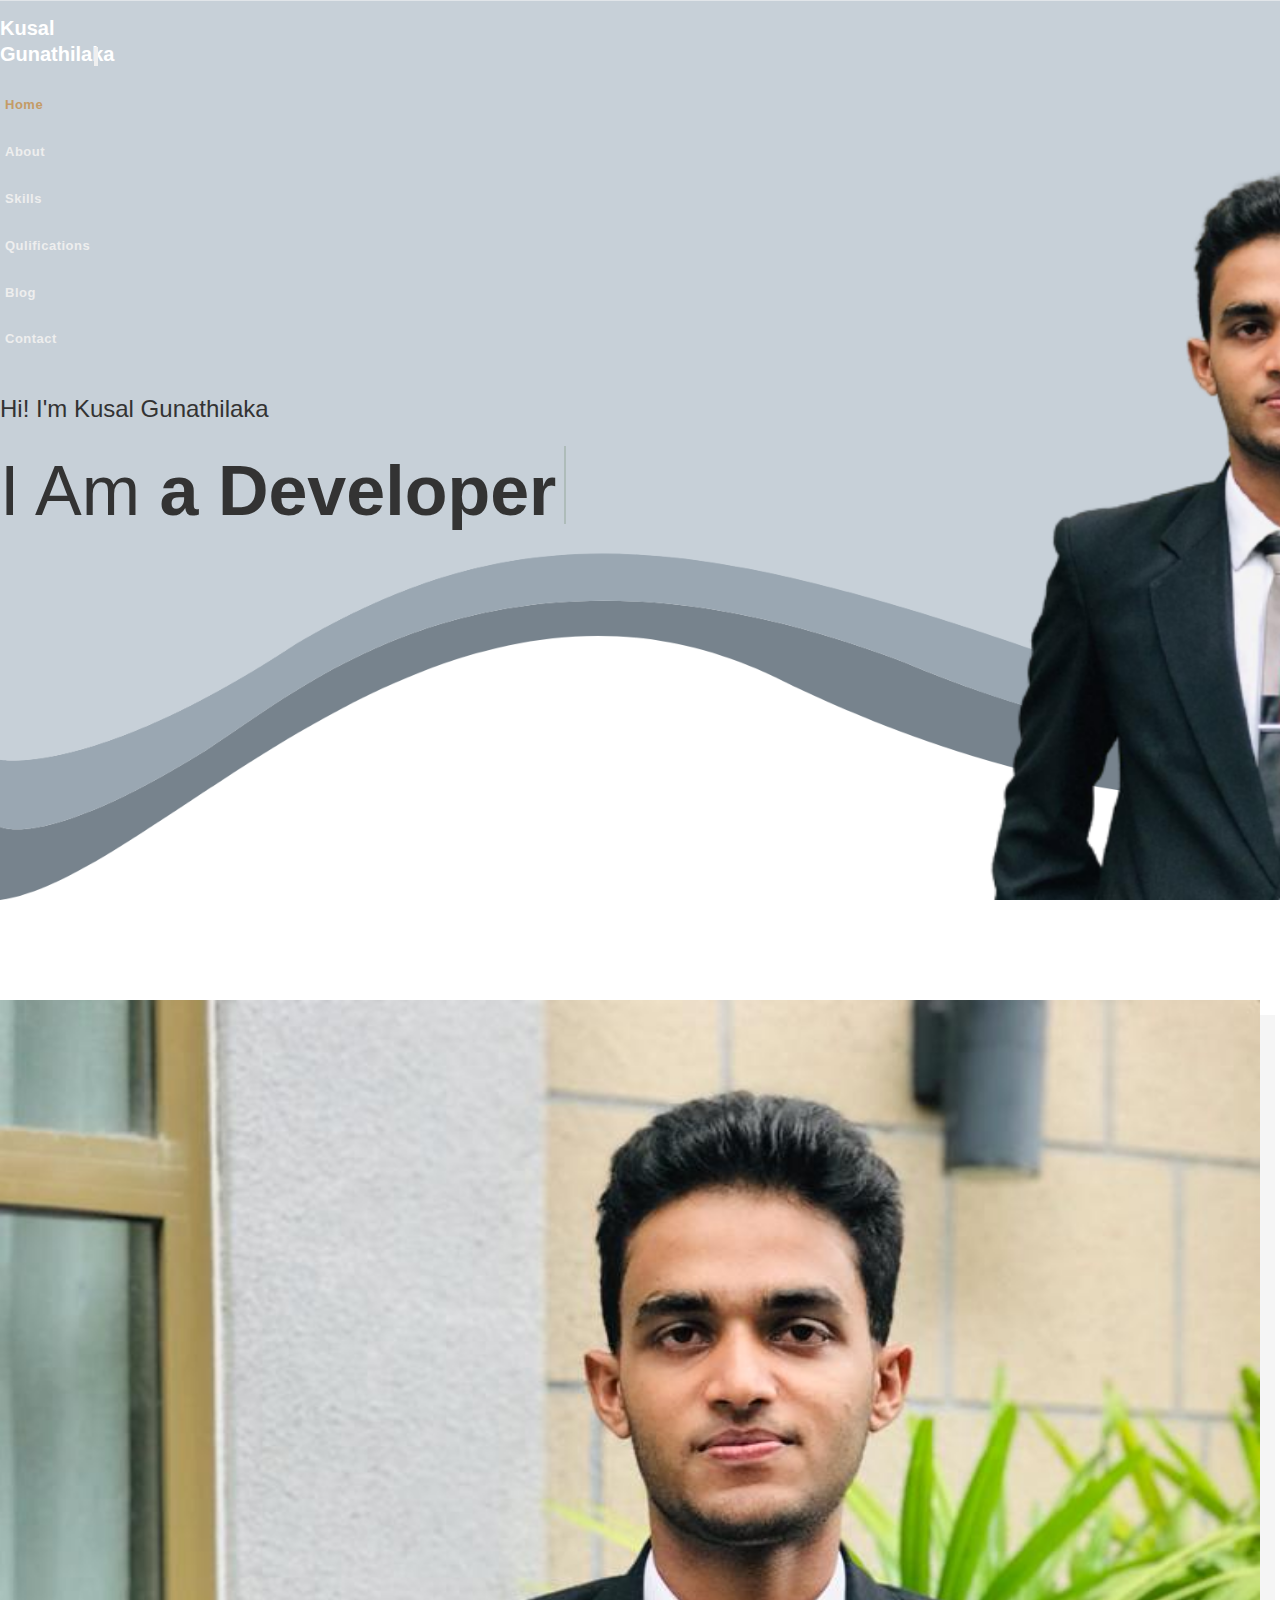
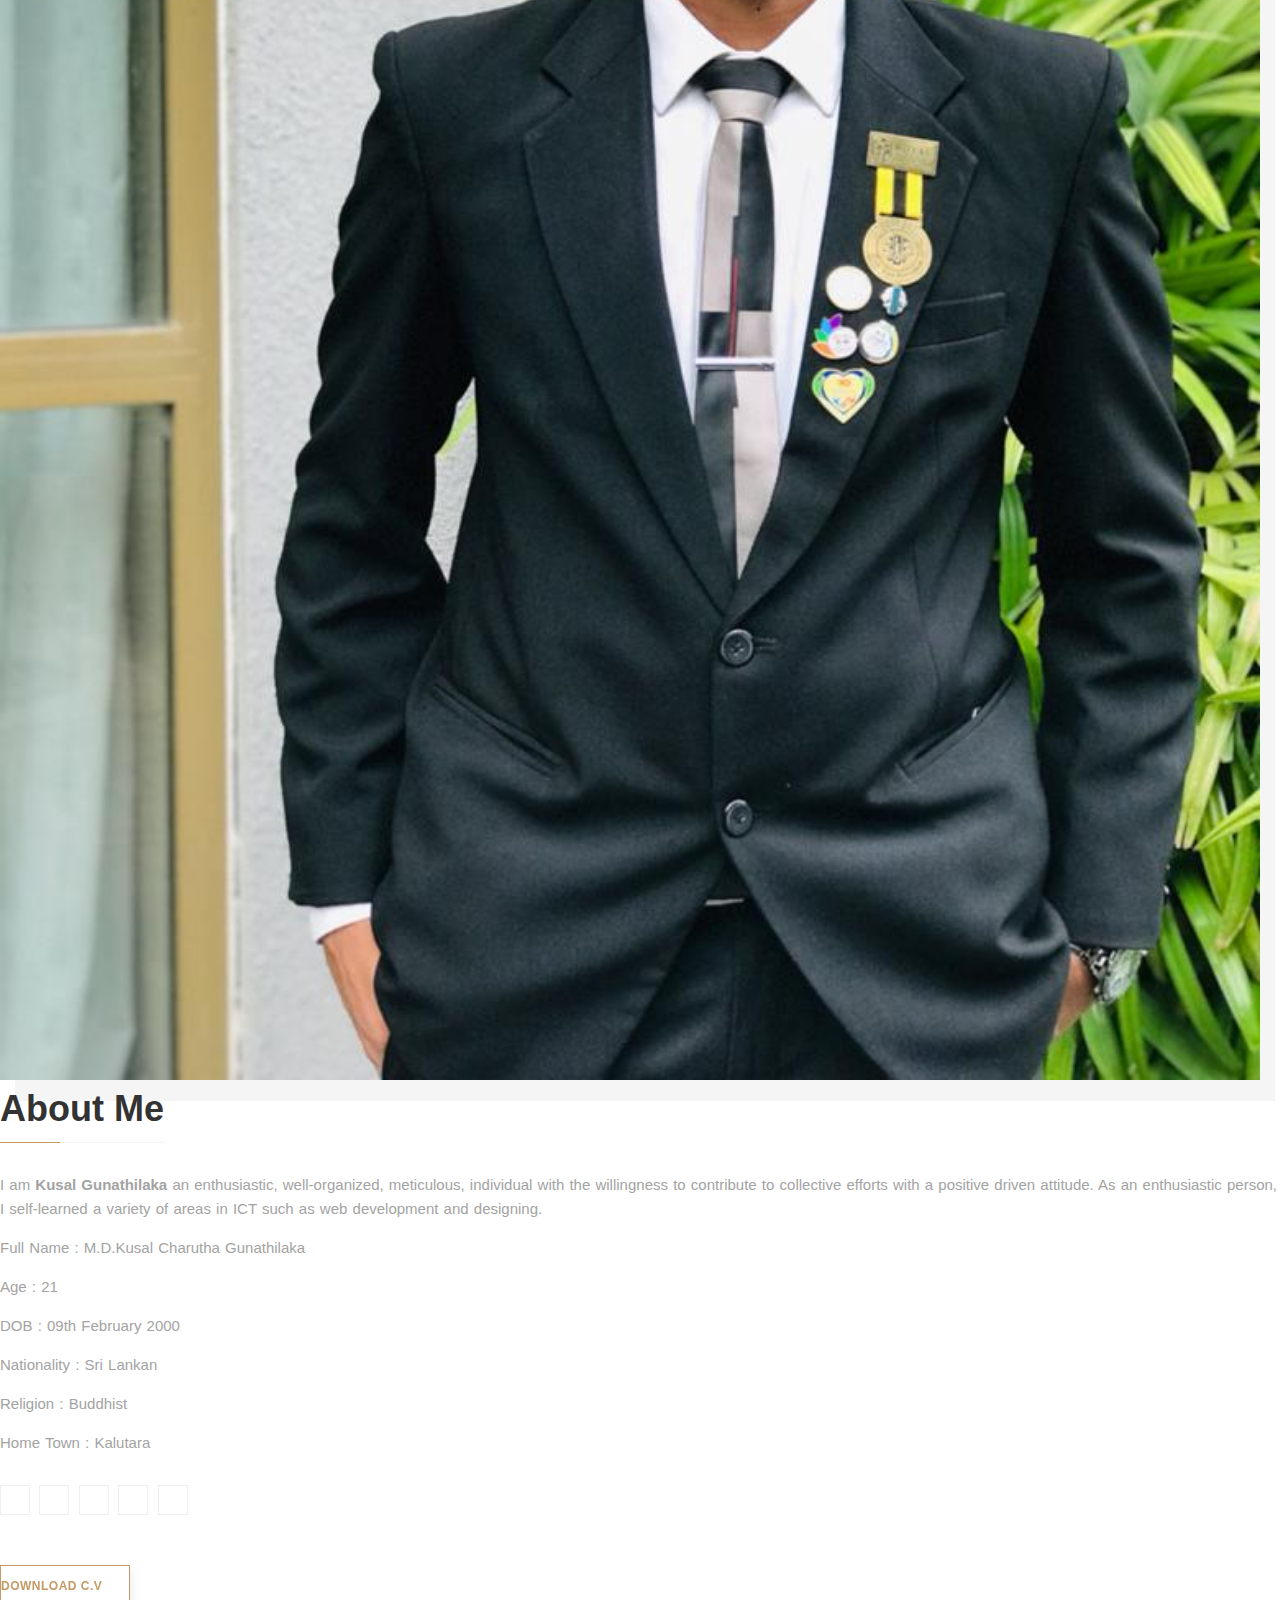
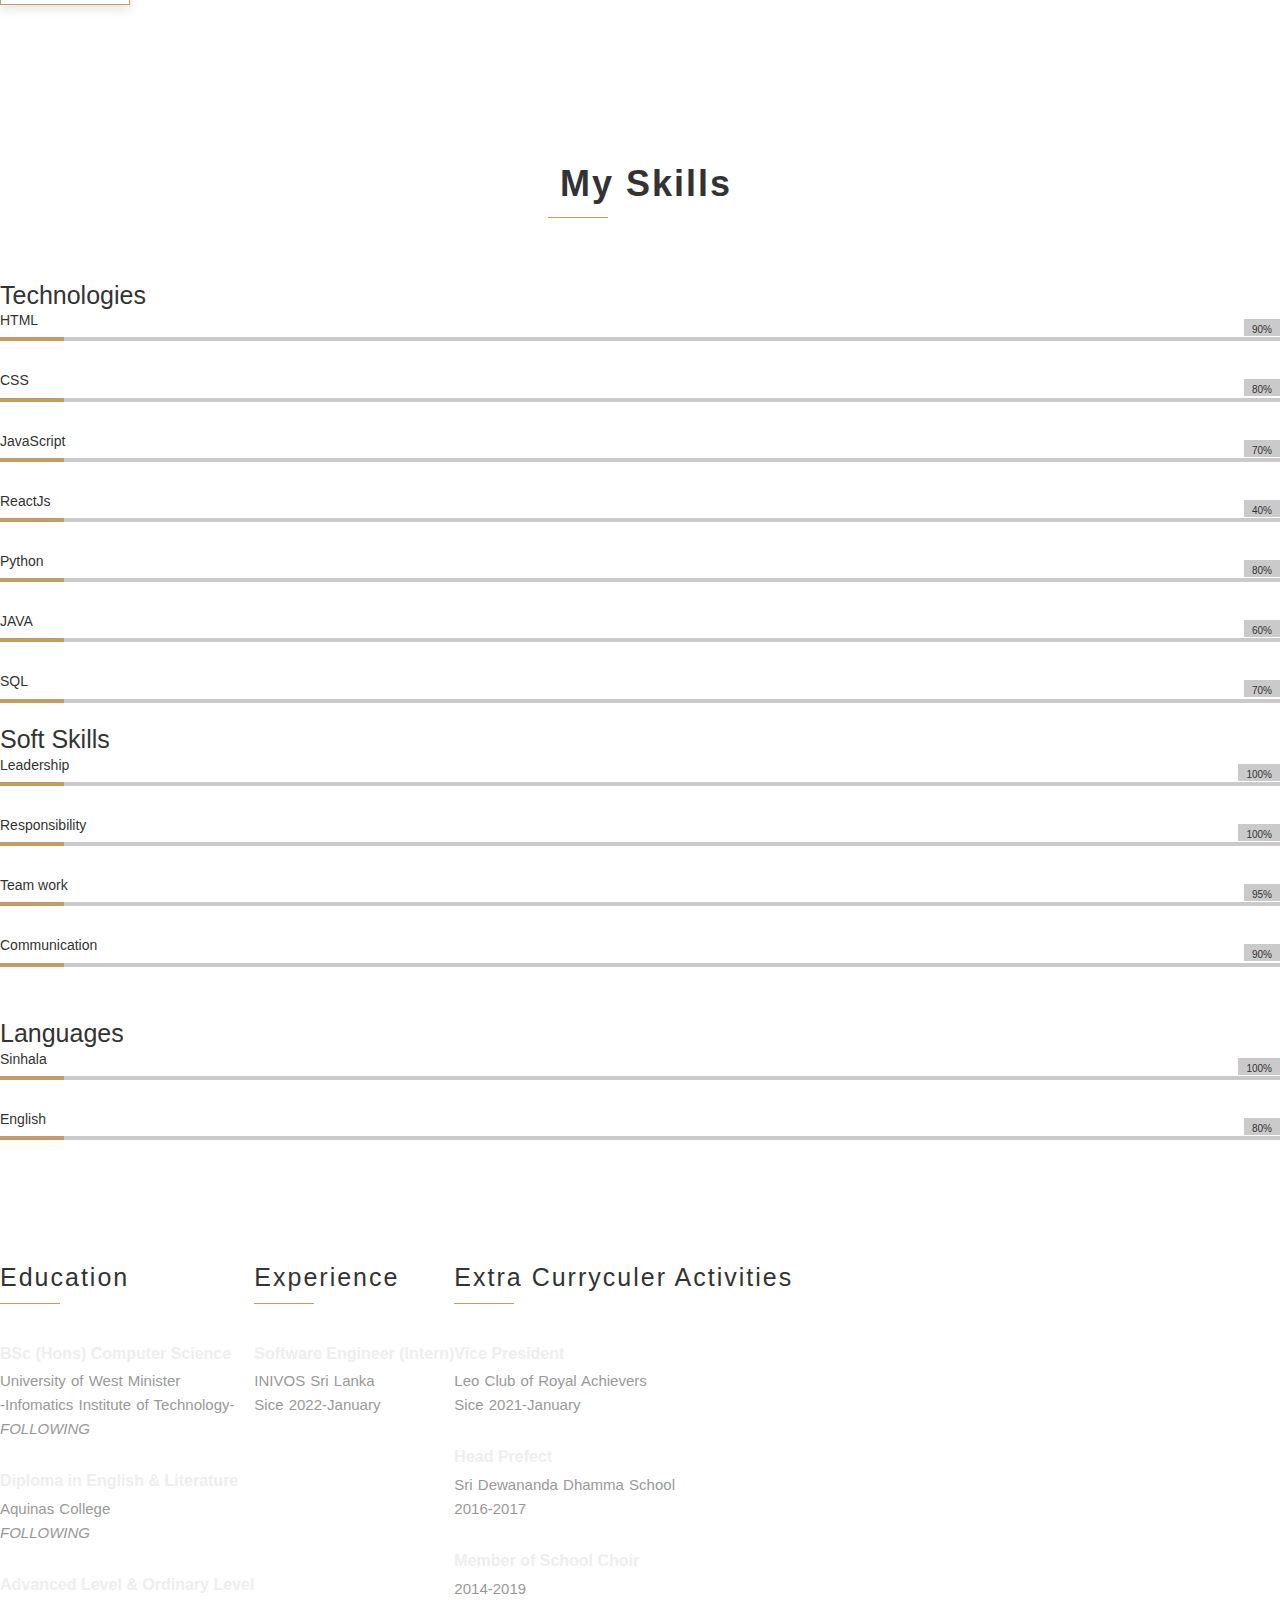
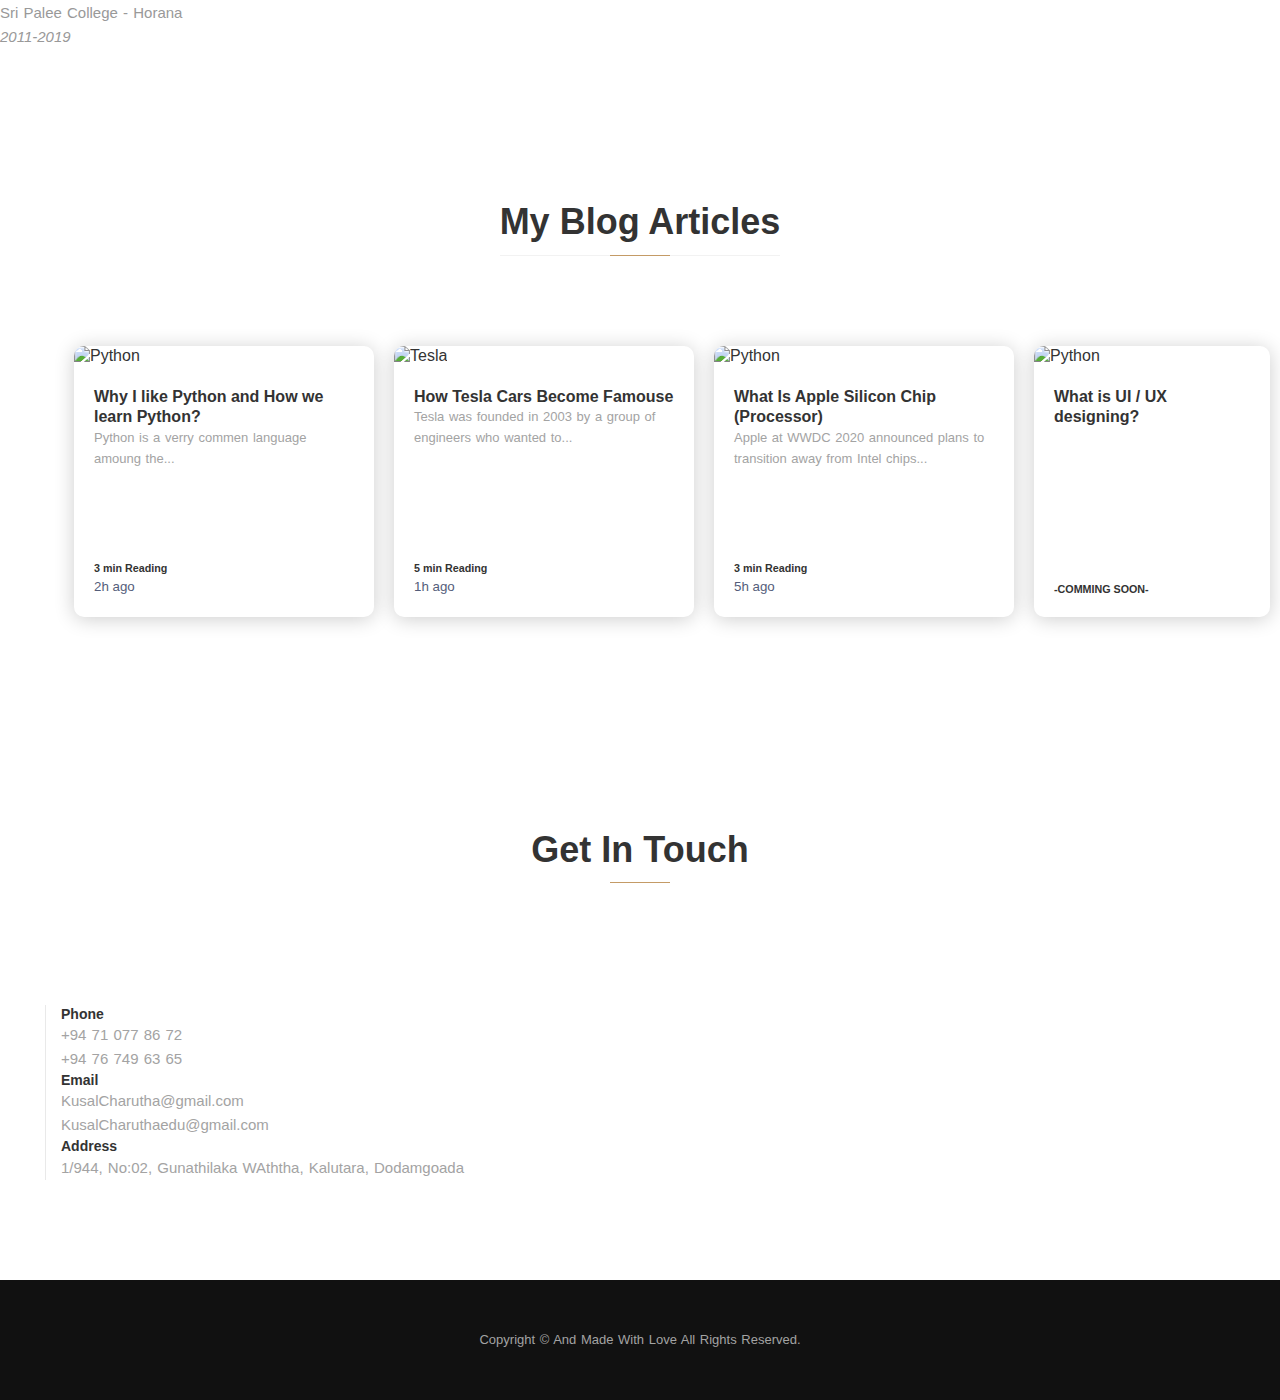
==== commit ea10367f: "Update index.html" ====
--- a/index.html
+++ b/index.html
@@ -19,8 +19,8 @@
 		<link rel="shortcut icon" href="favicon.ico" />
 
 		<!-- Fonts -->
-		<link href="../../../fonts.googleapis.com/css7dee.css?family=Open+Sans:300,400,500,600,700,800" rel="stylesheet" />
-		<link href="../../../fonts.googleapis.com/cssd5d5.css?family=Josefin+Sans:100i,300,400,600,700" rel="stylesheet">
+		<link href="fonts.googleapis.com/css7dee.css?family=Open+Sans:300,400,500,600,700,800" rel="stylesheet" />
+		<link href="fonts.googleapis.com/cssd5d5.css?family=Josefin+Sans:100i,300,400,600,700" rel="stylesheet">
 		
 		<!-- Plugins -->
 		<link rel="stylesheet" href="plugins.css" />
@@ -509,44 +509,44 @@
 
        
         <!-- jQuery -->
-		<script src="js/jquery-3.0.0.min.js"></script>
-		<script src="js/jquery-migrate-3.0.0.min.js"></script>
+		<script src="jquery-3.0.0.min.js"></script>
+		<script src="jquery-migrate-3.0.0.min.js"></script>
 
 		<!-- popper.min -->
-		<script src="js/popper.min.js"></script>
+		<script src="popper.min.js"></script>
 
 	  	<!-- bootstrap -->
-		<script src="js/bootstrap.min.js"></script>
+		<script src="bootstrap.min.js"></script>
 
 		<!-- scrollIt -->
-		<script src="js/scrollIt.min.js"></script>
+		<script src="scrollIt.min.js"></script>
 
 		<!-- animated.headline -->
-		<script src="js/animated.headline.js"></script>
+		<script src="animated.headline.js"></script>
 
 		<!-- jquery.waypoints.min -->
-		<script src="js/jquery.waypoints.min.js"></script>
+		<script src="jquery.waypoints.min.js"></script>
 
 		<!-- jquery.counterup.min -->
-		<script src="js/jquery.counterup.min.js"></script>
+		<script src="jquery.counterup.min.js"></script>
 
 		<!-- owl carousel -->
-		<script src="js/owl.carousel.min.js"></script>
+		<script src="owl.carousel.min.js"></script>
 
 		<!-- jquery.magnific-popup js -->
-		<script src="js/jquery.magnific-popup.min.js"></script>
+		<script src="jquery.magnific-popup.min.js"></script>
 
 		<!-- stellar js -->
-		<script src="js/jquery.stellar.min.js"></script>
+		<script src="jquery.stellar.min.js"></script>
 
       	<!-- isotope.pkgd.min js -->
-      	<script src="js/isotope.pkgd.min.js"></script>
+      	<script src="isotope.pkgd.min.js"></script>
 
       	<!-- validator js -->
-      	<script src="js/validator.js"></script>
+      	<script src="validator.js"></script>
 
       	<!-- custom scripts -->
-        <script src="js/scripts.js"></script>
+        <script src="scripts.js"></script>
 
     </body>
 </html>
